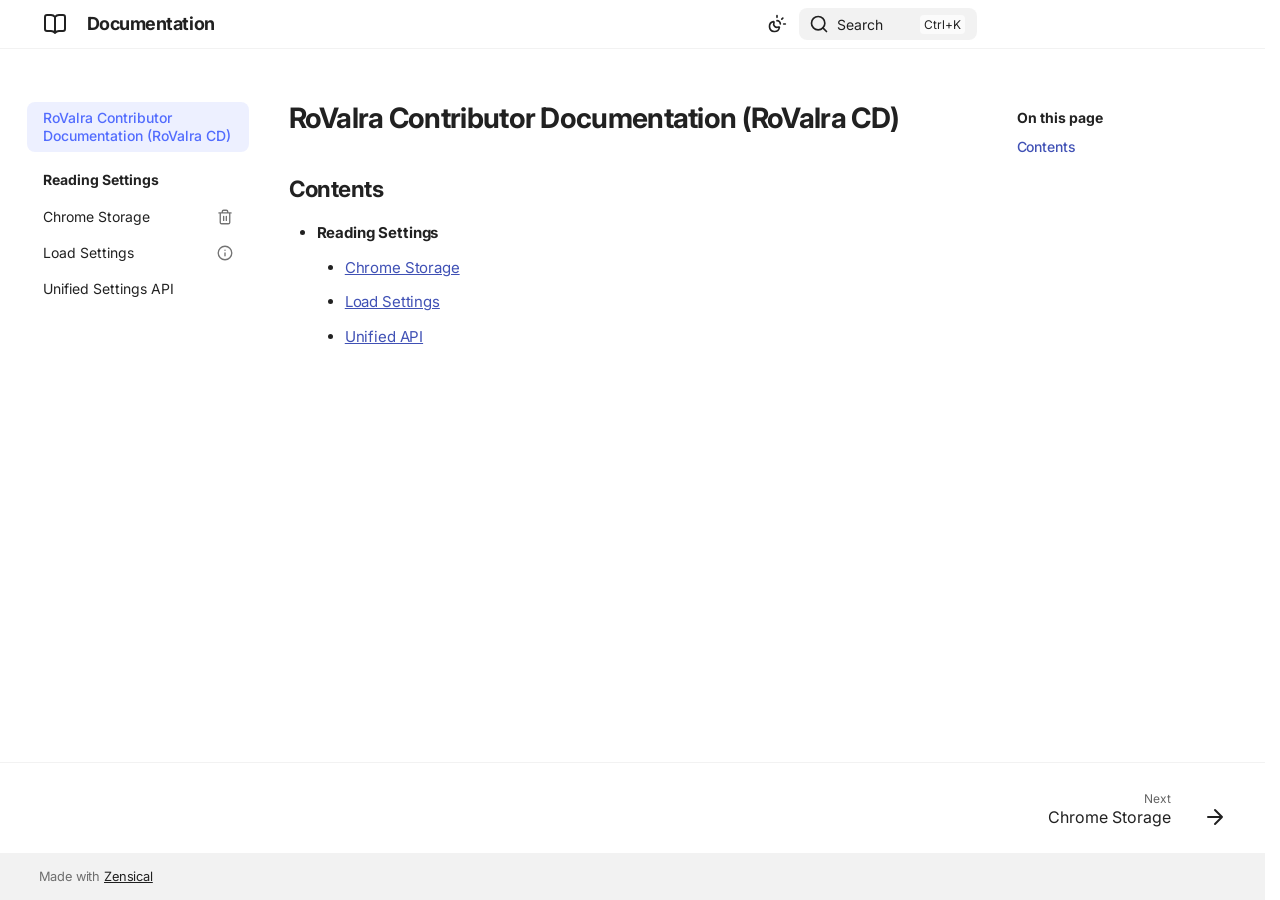
==== site/index.html @ fae1832a "Initial Commit" ====
<!doctype html>
<html lang="en" class="no-js">
  <head>
    
      <meta charset="utf-8">
      <meta name="viewport" content="width=device-width,initial-scale=1">
      
      
      
        <link rel="canonical" href="https://www.example.com/">
      
      
      
        <link rel="next" href="./Reading%20Settings/chrome-storage/">
      
      
        
      
      
      <link rel="icon" href="./assets/images/favicon.png">
      <meta name="generator" content="zensical-0.0.64">
    
    
      
        <title>RoValra Contributor Documentation (RoValra CD) - Documentation</title>
      
    
    
      
        
      
      <link rel="stylesheet" href="./assets/stylesheets/modern/main.40d3fdbb.min.css">
      
        
          
        
        <link rel="stylesheet" href="./assets/stylesheets/modern/palette.812a03bb.min.css">
      
      


    
    
      
    
    
      
        
        
        <link rel="preconnect" href="https://fonts.gstatic.com" crossorigin>
        <link rel="stylesheet" href="https://fonts.googleapis.com/css?family=Inter:300,300i,400,400i,500,500i,700,700i%7CJetBrains+Mono:400,400i,700,700i&amp;display=fallback">
        <style>:root{--md-text-font:"Inter";--md-code-font:"JetBrains Mono"}</style>
      
    
    
      <link rel="stylesheet" href="./style/icons.css">
    
    <script>__md_scope=new URL(".",location),__md_scope.pathname.endsWith("/")||(__md_scope=new URL(__md_scope.pathname+"/",location)),__md_hash=e=>[...e].reduce(((e,t)=>(e<<5)-e+t.charCodeAt(0)),0),__md_get=(e,t=localStorage,_=__md_scope)=>JSON.parse(t.getItem(_.pathname+"."+e)),__md_set=(e,t,_=localStorage,a=__md_scope)=>{try{_.setItem(a.pathname+"."+e,JSON.stringify(t))}catch(e){}},document.documentElement.setAttribute("data-platform",navigator.platform)</script>
    
      

    
    
  </head>
  
  
    
    
      
    
    
    
    
    <body dir="ltr" data-md-color-scheme="default" data-md-color-primary="indigo" data-md-color-accent="indigo">
  
    
    <input class="md-toggle" data-md-toggle="drawer" type="checkbox" id="__drawer" autocomplete="off">
    <input class="md-toggle" data-md-toggle="search" type="checkbox" id="__search" autocomplete="off">
    <label class="md-overlay" for="__drawer" aria-label="Navigation"></label>
    <div data-md-component="skip">
      
        
        <a href="#rovalra-contributor-documentation-rovalra-cd" class="md-skip">
          Skip to content
        </a>
      
    </div>
    <div data-md-component="announce">
      
    </div>
    
    
      

  

<header class="md-header md-header--shadow" data-md-component="header">
  <nav class="md-header__inner md-grid" aria-label="Header">
    <a href="" title="Documentation" class="md-header__button md-logo" aria-label="Documentation" data-md-component="logo">
      
  
  <svg xmlns="http://www.w3.org/2000/svg" fill="none" stroke="currentColor" stroke-linecap="round" stroke-linejoin="round" stroke-width="2" class="lucide lucide-book-open" viewBox="0 0 24 24"><path d="M12 5v16M20.001 19A2 2 0 0 0 22 17V5a2 2 0 0 0-1.999-2L16 3.002A5 5 0 0 0 12 5a5 5 0 0 0-4-2H4a2 2 0 0 0-2 2v12a2 2 0 0 0 1.999 2H8a5 5 0 0 1 4 2 5 5 0 0 1 4-2z"/></svg>

    </a>
    <label class="md-header__button md-icon" for="__drawer" aria-label="Navigation">
      
      <svg xmlns="http://www.w3.org/2000/svg" fill="none" stroke="currentColor" stroke-linecap="round" stroke-linejoin="round" stroke-width="2" class="lucide lucide-menu" viewBox="0 0 24 24"><path d="M4 5h16M4 12h16M4 19h16"/></svg>
    </label>
    <div class="md-header__title" data-md-component="header-title">
      <div class="md-header__ellipsis">
        <div class="md-header__topic">
          <span class="md-ellipsis">
            Documentation
          </span>
        </div>
        <div class="md-header__topic" data-md-component="header-topic">
          <span class="md-ellipsis">
            
              RoValra Contributor Documentation (RoValra CD)
            
          </span>
        </div>
      </div>
    </div>
    
      
        <form class="md-header__option" data-md-component="palette">
  
    
    
    
    <input class="md-option" data-md-color-media="(prefers-color-scheme)" data-md-color-scheme="default" data-md-color-primary="indigo" data-md-color-accent="indigo"  aria-label="Switch to light mode"  type="radio" name="__palette" id="__palette_0">
    
      <label class="md-header__button md-icon" title="Switch to light mode" for="__palette_1" hidden>
        <svg xmlns="http://www.w3.org/2000/svg" fill="none" stroke="currentColor" stroke-linecap="round" stroke-linejoin="round" stroke-width="2" class="lucide lucide-sun-moon" viewBox="0 0 24 24"><path d="M12 2v2M14.837 16.385a6 6 0 1 1-7.223-7.222c.624-.147.97.66.715 1.248a4 4 0 0 0 5.26 5.259c.589-.255 1.396.09 1.248.715M16 12a4 4 0 0 0-4-4M19 5l-1.256 1.256M20 12h2"/></svg>
      </label>
    
  
    
    
    
    <input class="md-option" data-md-color-media="(prefers-color-scheme: light)" data-md-color-scheme="default" data-md-color-primary="indigo" data-md-color-accent="indigo"  aria-label="Switch to dark mode"  type="radio" name="__palette" id="__palette_1">
    
      <label class="md-header__button md-icon" title="Switch to dark mode" for="__palette_2" hidden>
        <svg xmlns="http://www.w3.org/2000/svg" fill="none" stroke="currentColor" stroke-linecap="round" stroke-linejoin="round" stroke-width="2" class="lucide lucide-sun" viewBox="0 0 24 24"><circle cx="12" cy="12" r="4"/><path d="M12 2v2M12 20v2M4.93 4.93l1.41 1.41M17.66 17.66l1.41 1.41M2 12h2M20 12h2M6.34 17.66l-1.41 1.41M19.07 4.93l-1.41 1.41"/></svg>
      </label>
    
  
    
    
    
    <input class="md-option" data-md-color-media="(prefers-color-scheme: dark)" data-md-color-scheme="slate" data-md-color-primary="indigo" data-md-color-accent="indigo"  aria-label="Switch to system preference"  type="radio" name="__palette" id="__palette_2">
    
      <label class="md-header__button md-icon" title="Switch to system preference" for="__palette_0" hidden>
        <svg xmlns="http://www.w3.org/2000/svg" fill="none" stroke="currentColor" stroke-linecap="round" stroke-linejoin="round" stroke-width="2" class="lucide lucide-moon" viewBox="0 0 24 24"><path d="M20.985 12.486a9 9 0 1 1-9.473-9.472c.405-.022.617.46.402.803a6 6 0 0 0 8.268 8.268c.344-.215.825-.004.803.401"/></svg>
      </label>
    
  
</form>
      
    
    
      <script>var palette=__md_get("__palette");if(palette&&palette.color){if("(prefers-color-scheme)"===palette.color.media){var media=matchMedia("(prefers-color-scheme: light)"),input=document.querySelector(media.matches?"[data-md-color-media='(prefers-color-scheme: light)']":"[data-md-color-media='(prefers-color-scheme: dark)']");palette.color.media=input.getAttribute("data-md-color-media"),palette.color.scheme=input.getAttribute("data-md-color-scheme"),palette.color.primary=input.getAttribute("data-md-color-primary"),palette.color.accent=input.getAttribute("data-md-color-accent")}for(var[key,value]of Object.entries(palette.color))document.body.setAttribute("data-md-color-"+key,value)}</script>
    
    
    
      
      
        <label class="md-header__button md-icon" for="__search" aria-label="Search">
          
          <svg xmlns="http://www.w3.org/2000/svg" fill="none" stroke="currentColor" stroke-linecap="round" stroke-linejoin="round" stroke-width="2" class="lucide lucide-search" viewBox="0 0 24 24"><path d="m21 21-4.34-4.34"/><circle cx="11" cy="11" r="8"/></svg>
        </label>
        <div class="md-search" data-md-component="search" role="dialog" aria-label="Search">
  <button type="button" class="md-search__button">
    Search
  </button>
</div>
      
    
    <div class="md-header__source">
      
    </div>
  </nav>
  
</header>
    
    <div class="md-container" data-md-component="container">
      
      
        
          
        
      
      <main class="md-main" data-md-component="main">
        <div class="md-main__inner md-grid">
          
            
              
              <div class="md-sidebar md-sidebar--primary" data-md-component="sidebar" data-md-type="navigation" >
                <div class="md-sidebar__scrollwrap">
                  <div class="md-sidebar__inner">
                    



<nav class="md-nav md-nav--primary" aria-label="Navigation" data-md-level="0">
  <label class="md-nav__title" for="__drawer">
    <a href="" title="Documentation" class="md-nav__button md-logo" aria-label="Documentation" data-md-component="logo">
      
  
  <svg xmlns="http://www.w3.org/2000/svg" fill="none" stroke="currentColor" stroke-linecap="round" stroke-linejoin="round" stroke-width="2" class="lucide lucide-book-open" viewBox="0 0 24 24"><path d="M12 5v16M20.001 19A2 2 0 0 0 22 17V5a2 2 0 0 0-1.999-2L16 3.002A5 5 0 0 0 12 5a5 5 0 0 0-4-2H4a2 2 0 0 0-2 2v12a2 2 0 0 0 1.999 2H8a5 5 0 0 1 4 2 5 5 0 0 1 4-2z"/></svg>

    </a>
    Documentation
  </label>
  
  <ul class="md-nav__list" data-md-scrollfix>
    
      
      
  
  
    
  
  
  
    <li class="md-nav__item md-nav__item--active">
      
      
      
      
        
      
      
        <label class="md-nav__link md-nav__link--active" for="__toc">
          
  
  
  <span class="md-ellipsis">
    
  
  RoValra Contributor Documentation (RoValra CD)

    
  </span>
  
  

          <span class="md-nav__icon md-icon"></span>
        </label>
      
      <a href="" class="md-nav__link md-nav__link--active">
        
  
  
  <span class="md-ellipsis">
    
  
  RoValra Contributor Documentation (RoValra CD)

    
  </span>
  
  

      </a>
      
        


<nav class="md-nav md-nav--secondary" aria-label="On this page">
  
  
  
    
  
  
    <label class="md-nav__title" for="__toc">
      <span class="md-nav__icon md-icon"></span>
      On this page
    </label>
    <ul class="md-nav__list" data-md-component="toc" data-md-scrollfix>
      
        <li class="md-nav__item">
  <a href="#contents" class="md-nav__link">
    <span class="md-ellipsis">
      <span class="md-typeset">
        Contents
      </span>
    </span>
  </a>
  
</li>
      
    </ul>
  
</nav>
      
    </li>
  

    
      
      
  
  
  
  
    
    
      
        
      
        
      
        
      
    
    
    
      
        
        
      
    
    
    <li class="md-nav__item md-nav__item--section md-nav__item--nested">
      
        
        
        <input class="md-nav__toggle md-toggle " type="checkbox" id="__nav_2" >
        
          
          <label class="md-nav__link" for="__nav_2" id="__nav_2_label" tabindex="">
            
  
  
  <span class="md-ellipsis">
    
  
  Reading Settings

    
  </span>
  
  

            <span class="md-nav__icon md-icon"></span>
          </label>
        
        
          <nav class="md-nav" data-md-level="1" aria-labelledby="__nav_2_label" aria-expanded="false">
            <label class="md-nav__title" for="__nav_2">
              <span class="md-nav__icon md-icon"></span>
              
  
  Reading Settings

            </label>
            <ul class="md-nav__list" data-md-scrollfix>
              
                
                  
  
  
  
  
    <li class="md-nav__item">
      <a href="./Reading%20Settings/chrome-storage/" class="md-nav__link">
        
  
  
  <span class="md-ellipsis">
    
  
  Chrome Storage

    
  </span>
  
  
    
  
  
    <span class="md-status md-status--deprecated"></span>
  

  

      </a>
    </li>
  

                
              
                
                  
  
  
  
  
    <li class="md-nav__item">
      <a href="./Reading%20Settings/load-settings/" class="md-nav__link">
        
  
  
  <span class="md-ellipsis">
    
  
  Load Settings

    
  </span>
  
  
    
  
  
    <span class="md-status md-status--risky" title="Dangerous">
    </span>
  

  

      </a>
    </li>
  

                
              
                
                  
  
  
  
  
    <li class="md-nav__item">
      <a href="./Reading%20Settings/unified/" class="md-nav__link">
        
  
  
  <span class="md-ellipsis">
    
  
  Unified Settings API

    
  </span>
  
  

      </a>
    </li>
  

                
              
            </ul>
          </nav>
        
      
    </li>
  

    
  </ul>
</nav>
                  </div>
                </div>
              </div>
            
            
              
              <div class="md-sidebar md-sidebar--secondary" data-md-component="sidebar" data-md-type="toc" >
                <div class="md-sidebar__scrollwrap">
                  
                    
                    
                    
                      
                    
                    
                      <input class="md-nav__toggle md-toggle" type="checkbox" id="__toc">
                      <div class="md-sidebar-button__wrapper">
                        <label class="md-sidebar-button" for="__toc"></label>
                      </div>
                    
                  
                  <div class="md-sidebar__inner">
                    


<nav class="md-nav md-nav--secondary" aria-label="On this page">
  
  
  
    
  
  
    <label class="md-nav__title" for="__toc">
      <span class="md-nav__icon md-icon"></span>
      On this page
    </label>
    <ul class="md-nav__list" data-md-component="toc" data-md-scrollfix>
      
        <li class="md-nav__item">
  <a href="#contents" class="md-nav__link">
    <span class="md-ellipsis">
      <span class="md-typeset">
        Contents
      </span>
    </span>
  </a>
  
</li>
      
    </ul>
  
</nav>
                  </div>
                </div>
              </div>
            
          
          
            <div class="md-content" data-md-component="content">
              
                



  


              
              <article class="md-content__inner md-typeset">
                
                  

<h1 id="rovalra-contributor-documentation-rovalra-cd">RoValra Contributor Documentation (RoValra CD)<a class="headerlink" href="#rovalra-contributor-documentation-rovalra-cd" title="Permanent link">&para;</a></h1>
<h2 id="contents">Contents<a class="headerlink" href="#contents" title="Permanent link">&para;</a></h2>
<ul>
<li><strong>Reading Settings</strong><ul>
<li><a href="./Reading%20Settings/chrome-storage/">Chrome Storage</a></li>
<li><a href="./Reading%20Settings/load-settings/">Load Settings</a></li>
<li><a href="./Reading%20Settings/unified/">Unified API</a></li>
</ul>
</li>
</ul>














                
              </article>
            </div>
          
          
  <script>var tabs=__md_get("__tabs");if(Array.isArray(tabs))e:for(var set of document.querySelectorAll(".tabbed-set")){var labels=set.querySelector(".tabbed-labels");for(var tab of tabs)for(var label of labels.getElementsByTagName("label"))if(label.innerText.trim()===tab){var input=document.getElementById(label.htmlFor);input.checked=!0;continue e}}</script>

<script>var target=document.getElementById(location.hash.slice(1));target&&target.name&&(target.checked=target.name.startsWith("__tabbed_"))</script>
        </div>
        
          <button type="button" class="md-top md-icon" data-md-component="top" hidden>
  
  <svg xmlns="http://www.w3.org/2000/svg" fill="none" stroke="currentColor" stroke-linecap="round" stroke-linejoin="round" stroke-width="2" class="lucide lucide-circle-arrow-up" viewBox="0 0 24 24"><circle cx="12" cy="12" r="10"/><path d="m16 12-4-4-4 4M12 16V8"/></svg>
  Back to top
</button>
        
      </main>
      
        <footer class="md-footer">
  
    
      
      <nav class="md-footer__inner md-grid" aria-label="Footer" >
        
        
          
          <a href="./Reading%20Settings/chrome-storage/" class="md-footer__link md-footer__link--next" aria-label="Next: Chrome Storage">
            <div class="md-footer__title">
              <span class="md-footer__direction">
                Next
              </span>
              <div class="md-ellipsis">
                Chrome Storage
              </div>
            </div>
            <div class="md-footer__button md-icon">
              
              <svg xmlns="http://www.w3.org/2000/svg" fill="none" stroke="currentColor" stroke-linecap="round" stroke-linejoin="round" stroke-width="2" class="lucide lucide-arrow-right" viewBox="0 0 24 24"><path d="M5 12h14M12 5l7 7-7 7"/></svg>
            </div>
          </a>
        
      </nav>
    
  
  <div class="md-footer-meta md-typeset">
    <div class="md-footer-meta__inner md-grid">
      <div class="md-copyright">
  
  
    Made with
    <a href="https://zensical.org/" target="_blank" rel="noopener">
      Zensical
    </a>
  
</div>
      
    </div>
  </div>
</footer>
      
    </div>
    <div class="md-dialog" data-md-component="dialog">
      <div class="md-dialog__inner md-typeset"></div>
    </div>
    
    
    
      
      
      
      
        
        
      <script id="__config" type="application/json">{"annotate":null,"base":".","features":["announce.dismiss","content.code.annotate","content.code.copy","content.code.select","content.footnote.tooltips","content.tabs.link","content.tooltips","navigation.footer","navigation.indexes","navigation.instant","navigation.instant.prefetch","navigation.path","navigation.sections","navigation.top","navigation.tracking","search.highlight"],"redirect":null,"search":"./assets/javascripts/workers/search.7d14d953.min.js","tags":null,"translations":{"clipboard.copied":"Copied to clipboard","clipboard.copy":"Copy to clipboard","search.result.more.one":"1 more on this page","search.result.more.other":"# more on this page","search.result.none":"No matching documents","search.result.one":"1 matching document","search.result.other":"# matching documents","search.result.placeholder":"Type to start searching","search.result.term.missing":"Missing","select.version":"Select version"},"version":null}</script>
    
    
      <script src="./assets/javascripts/bundle.c04ba553.min.js"></script>
      
    
  </body>
</html>
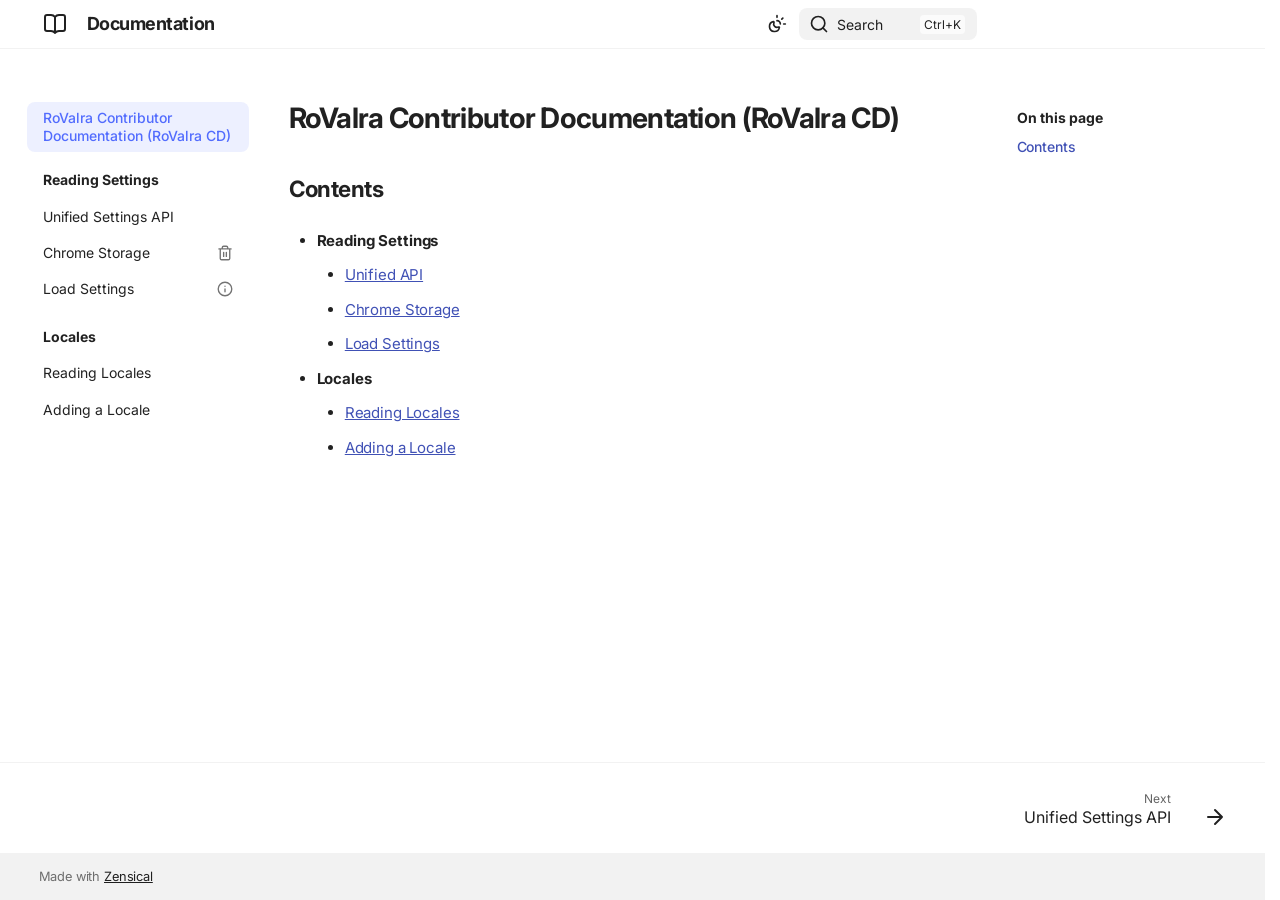
==== commit 6c7a801d: "add Locales section" ====
--- a/site/index.html
+++ b/site/index.html
@@ -12,7 +12,7 @@
       
       
       
-        <link rel="next" href="./Reading%20Settings/chrome-storage/">
+        <link rel="next" href="./Reading%20Settings/unified/">
       
       
         
@@ -367,25 +367,18 @@
   
   
     <li class="md-nav__item">
-      <a href="./Reading%20Settings/chrome-storage/" class="md-nav__link">
-        
-  
-  
-  <span class="md-ellipsis">
-    
-  
-  Chrome Storage
-
-    
-  </span>
-  
-  
-    
-  
-  
-    <span class="md-status md-status--deprecated"></span>
-  
-
+      <a href="./Reading%20Settings/unified/" class="md-nav__link">
+        
+  
+  
+  <span class="md-ellipsis">
+    
+  
+  Unified Settings API
+
+    
+  </span>
+  
   
 
       </a>
@@ -401,6 +394,40 @@
   
   
     <li class="md-nav__item">
+      <a href="./Reading%20Settings/chrome-storage/" class="md-nav__link">
+        
+  
+  
+  <span class="md-ellipsis">
+    
+  
+  Chrome Storage
+
+    
+  </span>
+  
+  
+    
+  
+  
+    <span class="md-status md-status--deprecated"></span>
+  
+
+  
+
+      </a>
+    </li>
+  
+
+                
+              
+                
+                  
+  
+  
+  
+  
+    <li class="md-nav__item">
       <a href="./Reading%20Settings/load-settings/" class="md-nav__link">
         
   
@@ -429,6 +456,71 @@
 
                 
               
+            </ul>
+          </nav>
+        
+      
+    </li>
+  
+
+    
+      
+      
+  
+  
+  
+  
+    
+    
+      
+        
+      
+        
+      
+    
+    
+    
+      
+        
+        
+      
+    
+    
+    <li class="md-nav__item md-nav__item--section md-nav__item--nested">
+      
+        
+        
+        <input class="md-nav__toggle md-toggle " type="checkbox" id="__nav_3" >
+        
+          
+          <label class="md-nav__link" for="__nav_3" id="__nav_3_label" tabindex="">
+            
+  
+  
+  <span class="md-ellipsis">
+    
+  
+  Locales
+
+    
+  </span>
+  
+  
+
+            <span class="md-nav__icon md-icon"></span>
+          </label>
+        
+        
+          <nav class="md-nav" data-md-level="1" aria-labelledby="__nav_3_label" aria-expanded="false">
+            <label class="md-nav__title" for="__nav_3">
+              <span class="md-nav__icon md-icon"></span>
+              
+  
+  Locales
+
+            </label>
+            <ul class="md-nav__list" data-md-scrollfix>
+              
                 
                   
   
@@ -436,14 +528,41 @@
   
   
     <li class="md-nav__item">
-      <a href="./Reading%20Settings/unified/" class="md-nav__link">
-        
-  
-  
-  <span class="md-ellipsis">
-    
-  
-  Unified Settings API
+      <a href="./Locales/reading-locale/" class="md-nav__link">
+        
+  
+  
+  <span class="md-ellipsis">
+    
+  
+  Reading Locales
+
+    
+  </span>
+  
+  
+
+      </a>
+    </li>
+  
+
+                
+              
+                
+                  
+  
+  
+  
+  
+    <li class="md-nav__item">
+      <a href="./Locales/adding-locale/" class="md-nav__link">
+        
+  
+  
+  <span class="md-ellipsis">
+    
+  
+  Adding a Locale
 
     
   </span>
@@ -541,10 +660,19 @@
 <h1 id="rovalra-contributor-documentation-rovalra-cd">RoValra Contributor Documentation (RoValra CD)<a class="headerlink" href="#rovalra-contributor-documentation-rovalra-cd" title="Permanent link">&para;</a></h1>
 <h2 id="contents">Contents<a class="headerlink" href="#contents" title="Permanent link">&para;</a></h2>
 <ul>
-<li><strong>Reading Settings</strong><ul>
+<li>
+<p><strong>Reading Settings</strong></p>
+<ul>
+<li><a href="./Reading%20Settings/unified/">Unified API</a></li>
 <li><a href="./Reading%20Settings/chrome-storage/">Chrome Storage</a></li>
 <li><a href="./Reading%20Settings/load-settings/">Load Settings</a></li>
-<li><a href="./Reading%20Settings/unified/">Unified API</a></li>
+</ul>
+</li>
+<li>
+<p><strong>Locales</strong></p>
+<ul>
+<li><a href="./Locales/reading-locale/">Reading Locales</a></li>
+<li><a href="./Locales/adding-locale/">Adding a Locale</a></li>
 </ul>
 </li>
 </ul>
@@ -588,13 +716,13 @@
         
         
           
-          <a href="./Reading%20Settings/chrome-storage/" class="md-footer__link md-footer__link--next" aria-label="Next: Chrome Storage">
+          <a href="./Reading%20Settings/unified/" class="md-footer__link md-footer__link--next" aria-label="Next: Unified Settings API">
             <div class="md-footer__title">
               <span class="md-footer__direction">
                 Next
               </span>
               <div class="md-ellipsis">
-                Chrome Storage
+                Unified Settings API
               </div>
             </div>
             <div class="md-footer__button md-icon">
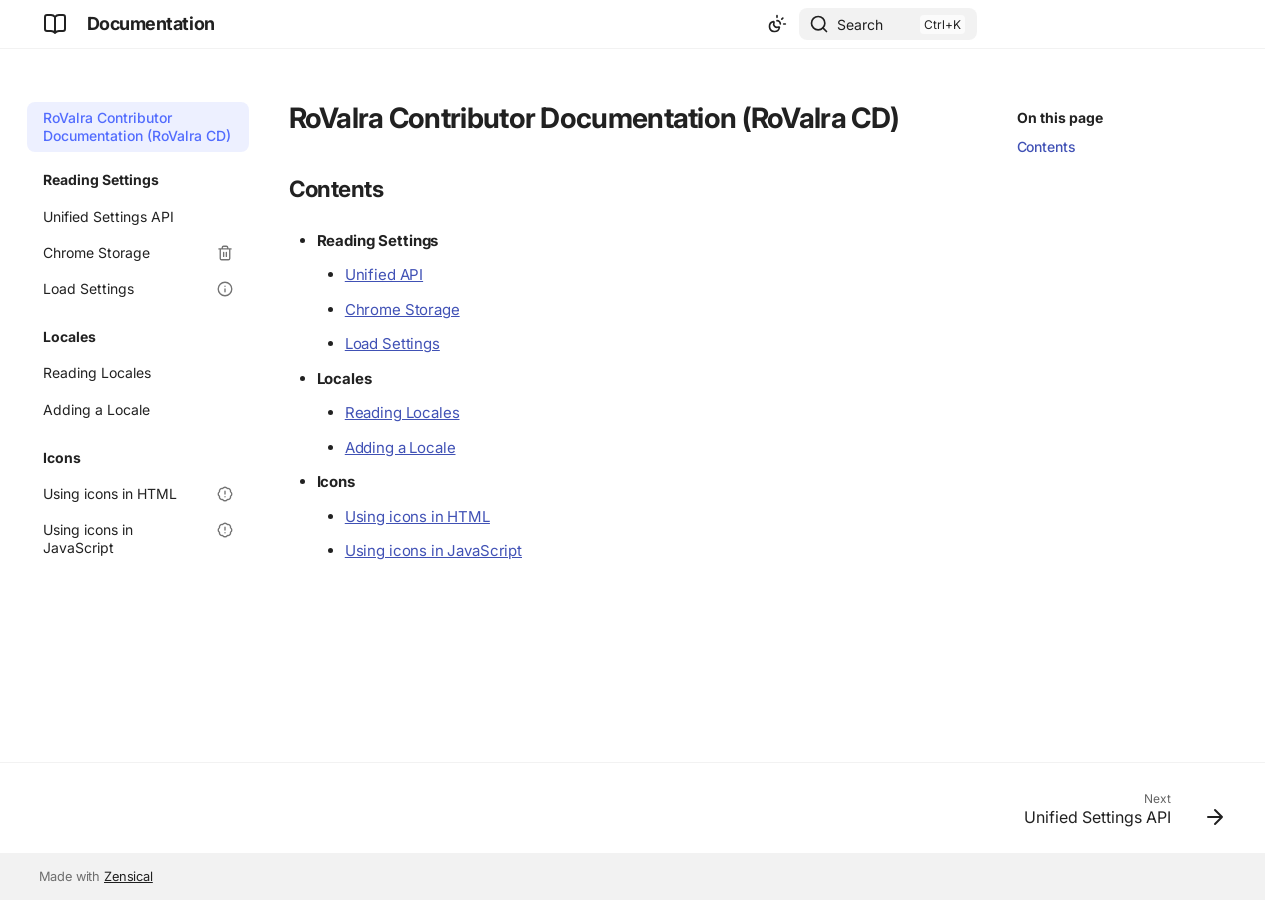
==== commit e6290004: "document icons" ====
--- a/site/index.html
+++ b/site/index.html
@@ -583,6 +583,139 @@
   
 
     
+      
+      
+  
+  
+  
+  
+    
+    
+      
+        
+      
+        
+      
+    
+    
+    
+      
+        
+        
+      
+    
+    
+    <li class="md-nav__item md-nav__item--section md-nav__item--nested">
+      
+        
+        
+        <input class="md-nav__toggle md-toggle " type="checkbox" id="__nav_4" >
+        
+          
+          <label class="md-nav__link" for="__nav_4" id="__nav_4_label" tabindex="">
+            
+  
+  
+  <span class="md-ellipsis">
+    
+  
+  Icons
+
+    
+  </span>
+  
+  
+
+            <span class="md-nav__icon md-icon"></span>
+          </label>
+        
+        
+          <nav class="md-nav" data-md-level="1" aria-labelledby="__nav_4_label" aria-expanded="false">
+            <label class="md-nav__title" for="__nav_4">
+              <span class="md-nav__icon md-icon"></span>
+              
+  
+  Icons
+
+            </label>
+            <ul class="md-nav__list" data-md-scrollfix>
+              
+                
+                  
+  
+  
+  
+  
+    <li class="md-nav__item">
+      <a href="./Icons/icons-in-html/" class="md-nav__link">
+        
+  
+  
+  <span class="md-ellipsis">
+    
+  
+  Using icons in HTML
+
+    
+  </span>
+  
+  
+    
+  
+  
+    <span class="md-status md-status--new"></span>
+  
+
+  
+
+      </a>
+    </li>
+  
+
+                
+              
+                
+                  
+  
+  
+  
+  
+    <li class="md-nav__item">
+      <a href="./Icons/icons-in-js/" class="md-nav__link">
+        
+  
+  
+  <span class="md-ellipsis">
+    
+  
+  Using icons in JavaScript
+
+    
+  </span>
+  
+  
+    
+  
+  
+    <span class="md-status md-status--new"></span>
+  
+
+  
+
+      </a>
+    </li>
+  
+
+                
+              
+            </ul>
+          </nav>
+        
+      
+    </li>
+  
+
+    
   </ul>
 </nav>
                   </div>
@@ -675,6 +808,13 @@
 <li><a href="./Locales/adding-locale/">Adding a Locale</a></li>
 </ul>
 </li>
+<li>
+<p><strong>Icons</strong></p>
+<ul>
+<li><a href="./Icons/icons-in-html/">Using icons in HTML</a></li>
+<li><a href="./Icons/icons-in-js/">Using icons in JavaScript</a></li>
+</ul>
+</li>
 </ul>
 
 
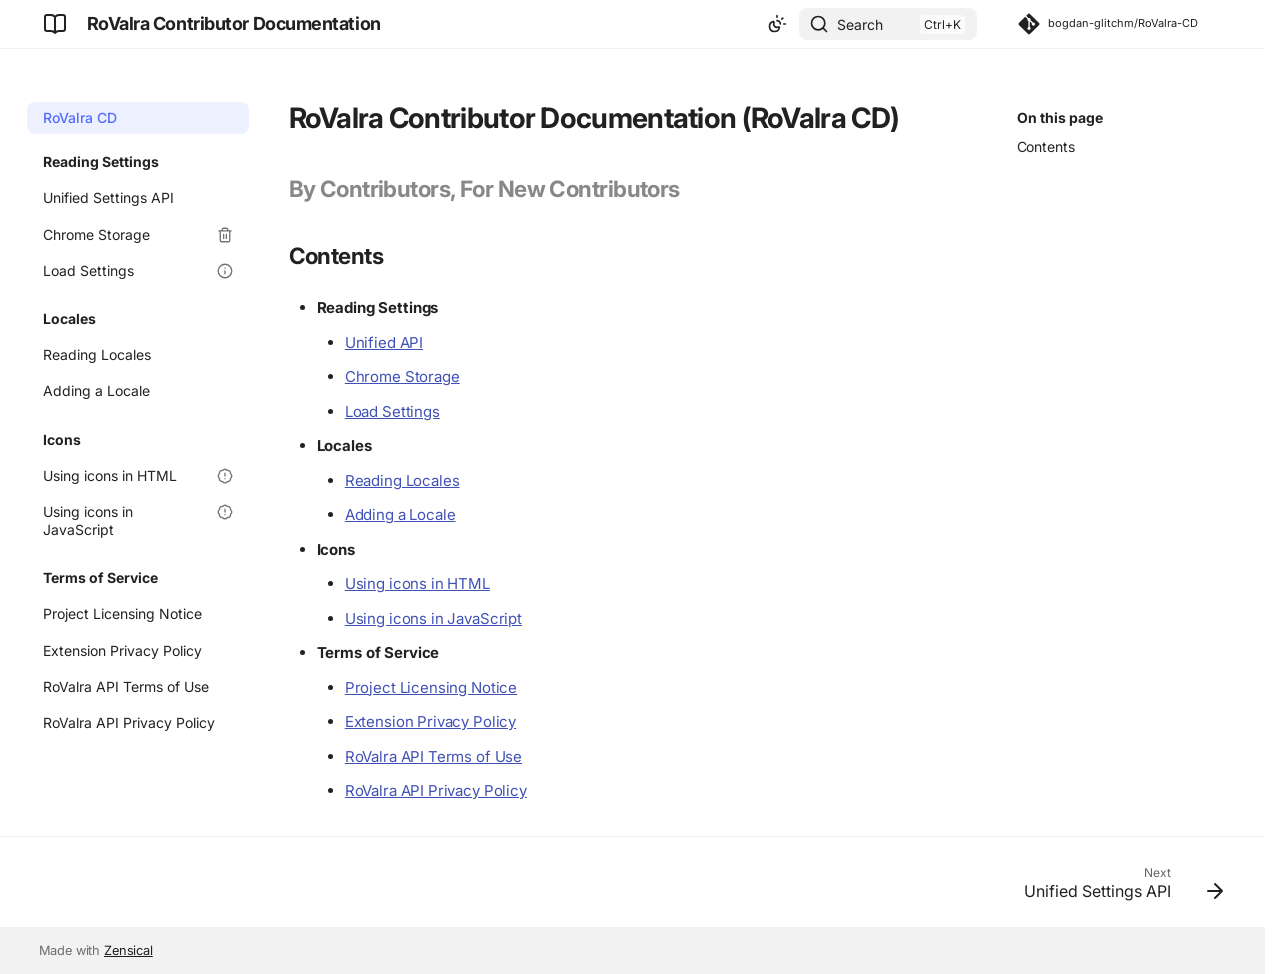
==== commit 491c444e: "add legal stuff, update locale docs, update icon docs" ====
--- a/site/index.html
+++ b/site/index.html
@@ -6,9 +6,13 @@
       <meta charset="utf-8">
       <meta name="viewport" content="width=device-width,initial-scale=1">
       
-      
-      
-        <link rel="canonical" href="https://www.example.com/">
+        <meta name="description" content="By contributors, for new contributors">
+      
+      
+        <meta name="author" content="bogdan-glitchm">
+      
+      
+        <link rel="canonical" href="https://bogdan-glitchm.github.io/RoValra-CD/">
       
       
       
@@ -23,7 +27,7 @@
     
     
       
-        <title>RoValra Contributor Documentation (RoValra CD) - Documentation</title>
+        <title>RoValra CD - RoValra Contributor Documentation</title>
       
     
     
@@ -97,7 +101,7 @@
 
 <header class="md-header md-header--shadow" data-md-component="header">
   <nav class="md-header__inner md-grid" aria-label="Header">
-    <a href="" title="Documentation" class="md-header__button md-logo" aria-label="Documentation" data-md-component="logo">
+    <a href="" title="RoValra Contributor Documentation" class="md-header__button md-logo" aria-label="RoValra Contributor Documentation" data-md-component="logo">
       
   
   <svg xmlns="http://www.w3.org/2000/svg" fill="none" stroke="currentColor" stroke-linecap="round" stroke-linejoin="round" stroke-width="2" class="lucide lucide-book-open" viewBox="0 0 24 24"><path d="M12 5v16M20.001 19A2 2 0 0 0 22 17V5a2 2 0 0 0-1.999-2L16 3.002A5 5 0 0 0 12 5a5 5 0 0 0-4-2H4a2 2 0 0 0-2 2v12a2 2 0 0 0 1.999 2H8a5 5 0 0 1 4 2 5 5 0 0 1 4-2z"/></svg>
@@ -111,13 +115,13 @@
       <div class="md-header__ellipsis">
         <div class="md-header__topic">
           <span class="md-ellipsis">
-            Documentation
+            RoValra Contributor Documentation
           </span>
         </div>
         <div class="md-header__topic" data-md-component="header-topic">
           <span class="md-ellipsis">
             
-              RoValra Contributor Documentation (RoValra CD)
+              RoValra CD
             
           </span>
         </div>
@@ -180,6 +184,16 @@
     
     <div class="md-header__source">
       
+        <a href="https://github.com/bogdan-glitchm/RoValra-CD" title="Go to repository" class="md-source" data-md-component="source">
+  <div class="md-source__icon md-icon">
+    
+    <svg xmlns="http://www.w3.org/2000/svg" viewBox="0 0 448 512"><!--! Font Awesome Free 7.3.1 by @fontawesome - https://fontawesome.com License - https://fontawesome.com/license/free (Icons: CC BY 4.0, Fonts: SIL OFL 1.1, Code: MIT License) Copyright 2026 Fonticons, Inc.--><path fill="currentColor" d="M439.6 236.1 244 40.5c-5.4-5.5-12.8-8.5-20.4-8.5s-15 3-20.4 8.4L162.5 81l51.5 51.5c27.1-9.1 52.7 16.8 43.4 43.7l49.7 49.7c34.2-11.8 61.2 31 35.5 56.7-26.5 26.5-70.2-2.9-56-37.3L240.3 199v121.9c25.3 12.5 22.3 41.8 9.1 55-6.4 6.4-15.2 10.1-24.3 10.1s-17.8-3.6-24.3-10.1c-17.6-17.6-11.1-46.9 11.2-56v-123c-20.8-8.5-24.6-30.7-18.6-45L142.6 101 8.5 235.1C3 240.6 0 247.9 0 255.5s3 15 8.5 20.4l195.6 195.7c5.4 5.4 12.7 8.4 20.4 8.4s15-3 20.4-8.4l194.7-194.7c5.4-5.4 8.4-12.8 8.4-20.4s-3-15-8.4-20.4"/></svg>
+  </div>
+  <div class="md-source__repository">
+    bogdan-glitchm/RoValra-CD
+  </div>
+</a>
+      
     </div>
   </nav>
   
@@ -206,15 +220,27 @@
 
 <nav class="md-nav md-nav--primary" aria-label="Navigation" data-md-level="0">
   <label class="md-nav__title" for="__drawer">
-    <a href="" title="Documentation" class="md-nav__button md-logo" aria-label="Documentation" data-md-component="logo">
+    <a href="" title="RoValra Contributor Documentation" class="md-nav__button md-logo" aria-label="RoValra Contributor Documentation" data-md-component="logo">
       
   
   <svg xmlns="http://www.w3.org/2000/svg" fill="none" stroke="currentColor" stroke-linecap="round" stroke-linejoin="round" stroke-width="2" class="lucide lucide-book-open" viewBox="0 0 24 24"><path d="M12 5v16M20.001 19A2 2 0 0 0 22 17V5a2 2 0 0 0-1.999-2L16 3.002A5 5 0 0 0 12 5a5 5 0 0 0-4-2H4a2 2 0 0 0-2 2v12a2 2 0 0 0 1.999 2H8a5 5 0 0 1 4 2 5 5 0 0 1 4-2z"/></svg>
 
     </a>
-    Documentation
+    RoValra Contributor Documentation
   </label>
   
+    <div class="md-nav__source">
+      <a href="https://github.com/bogdan-glitchm/RoValra-CD" title="Go to repository" class="md-source" data-md-component="source">
+  <div class="md-source__icon md-icon">
+    
+    <svg xmlns="http://www.w3.org/2000/svg" viewBox="0 0 448 512"><!--! Font Awesome Free 7.3.1 by @fontawesome - https://fontawesome.com License - https://fontawesome.com/license/free (Icons: CC BY 4.0, Fonts: SIL OFL 1.1, Code: MIT License) Copyright 2026 Fonticons, Inc.--><path fill="currentColor" d="M439.6 236.1 244 40.5c-5.4-5.5-12.8-8.5-20.4-8.5s-15 3-20.4 8.4L162.5 81l51.5 51.5c27.1-9.1 52.7 16.8 43.4 43.7l49.7 49.7c34.2-11.8 61.2 31 35.5 56.7-26.5 26.5-70.2-2.9-56-37.3L240.3 199v121.9c25.3 12.5 22.3 41.8 9.1 55-6.4 6.4-15.2 10.1-24.3 10.1s-17.8-3.6-24.3-10.1c-17.6-17.6-11.1-46.9 11.2-56v-123c-20.8-8.5-24.6-30.7-18.6-45L142.6 101 8.5 235.1C3 240.6 0 247.9 0 255.5s3 15 8.5 20.4l195.6 195.7c5.4 5.4 12.7 8.4 20.4 8.4s15-3 20.4-8.4l194.7-194.7c5.4-5.4 8.4-12.8 8.4-20.4s-3-15-8.4-20.4"/></svg>
+  </div>
+  <div class="md-source__repository">
+    bogdan-glitchm/RoValra-CD
+  </div>
+</a>
+    </div>
+  
   <ul class="md-nav__list" data-md-scrollfix>
     
       
@@ -240,7 +266,7 @@
   <span class="md-ellipsis">
     
   
-  RoValra Contributor Documentation (RoValra CD)
+  RoValra CD
 
     
   </span>
@@ -257,7 +283,7 @@
   <span class="md-ellipsis">
     
   
-  RoValra Contributor Documentation (RoValra CD)
+  RoValra CD
 
     
   </span>
@@ -700,6 +726,183 @@
     <span class="md-status md-status--new"></span>
   
 
+  
+
+      </a>
+    </li>
+  
+
+                
+              
+            </ul>
+          </nav>
+        
+      
+    </li>
+  
+
+    
+      
+      
+  
+  
+  
+  
+    
+    
+      
+        
+      
+        
+      
+        
+      
+        
+      
+    
+    
+    
+      
+        
+        
+      
+    
+    
+    <li class="md-nav__item md-nav__item--section md-nav__item--nested">
+      
+        
+        
+        <input class="md-nav__toggle md-toggle " type="checkbox" id="__nav_5" >
+        
+          
+          <label class="md-nav__link" for="__nav_5" id="__nav_5_label" tabindex="">
+            
+  
+  
+  <span class="md-ellipsis">
+    
+  
+  Terms of Service
+
+    
+  </span>
+  
+  
+
+            <span class="md-nav__icon md-icon"></span>
+          </label>
+        
+        
+          <nav class="md-nav" data-md-level="1" aria-labelledby="__nav_5_label" aria-expanded="false">
+            <label class="md-nav__title" for="__nav_5">
+              <span class="md-nav__icon md-icon"></span>
+              
+  
+  Terms of Service
+
+            </label>
+            <ul class="md-nav__list" data-md-scrollfix>
+              
+                
+                  
+  
+  
+  
+  
+    <li class="md-nav__item">
+      <a href="./TOS/license/" class="md-nav__link">
+        
+  
+  
+  <span class="md-ellipsis">
+    
+  
+  Project Licensing Notice
+
+    
+  </span>
+  
+  
+
+      </a>
+    </li>
+  
+
+                
+              
+                
+                  
+  
+  
+  
+  
+    <li class="md-nav__item">
+      <a href="./TOS/pp/" class="md-nav__link">
+        
+  
+  
+  <span class="md-ellipsis">
+    
+  
+  Extension Privacy Policy
+
+    
+  </span>
+  
+  
+
+      </a>
+    </li>
+  
+
+                
+              
+                
+                  
+  
+  
+  
+  
+    <li class="md-nav__item">
+      <a href="./TOS/api-tos/" class="md-nav__link">
+        
+  
+  
+  <span class="md-ellipsis">
+    
+  
+  RoValra API Terms of Use
+
+    
+  </span>
+  
+  
+
+      </a>
+    </li>
+  
+
+                
+              
+                
+                  
+  
+  
+  
+  
+    <li class="md-nav__item">
+      <a href="./TOS/api-pp/" class="md-nav__link">
+        
+  
+  
+  <span class="md-ellipsis">
+    
+  
+  RoValra API Privacy Policy
+
+    
+  </span>
+  
   
 
       </a>
@@ -789,8 +992,13 @@
               <article class="md-content__inner md-typeset">
                 
                   
+  
+  
+
 
 <h1 id="rovalra-contributor-documentation-rovalra-cd">RoValra Contributor Documentation (RoValra CD)<a class="headerlink" href="#rovalra-contributor-documentation-rovalra-cd" title="Permanent link">&para;</a></h1>
+<h2 style="color: #888 !important;">By Contributors, For New Contributors</h2>
+
 <h2 id="contents">Contents<a class="headerlink" href="#contents" title="Permanent link">&para;</a></h2>
 <ul>
 <li>
@@ -815,15 +1023,27 @@
 <li><a href="./Icons/icons-in-js/">Using icons in JavaScript</a></li>
 </ul>
 </li>
+<li>
+<p><strong>Terms of Service</strong></p>
+<ul>
+<li><a href="./TOS/license/">Project Licensing Notice</a></li>
+<li><a href="./TOS/pp/">Extension Privacy Policy</a></li>
+<li><a href="./TOS/api-tos/">RoValra API Terms of Use</a></li>
+<li><a href="./TOS/api-pp/">RoValra API Privacy Policy</a></li>
 </ul>
-
-
-
-
-
-
-
-
+</li>
+</ul>
+
+
+
+
+
+
+
+
+
+  
+  
 
 
 
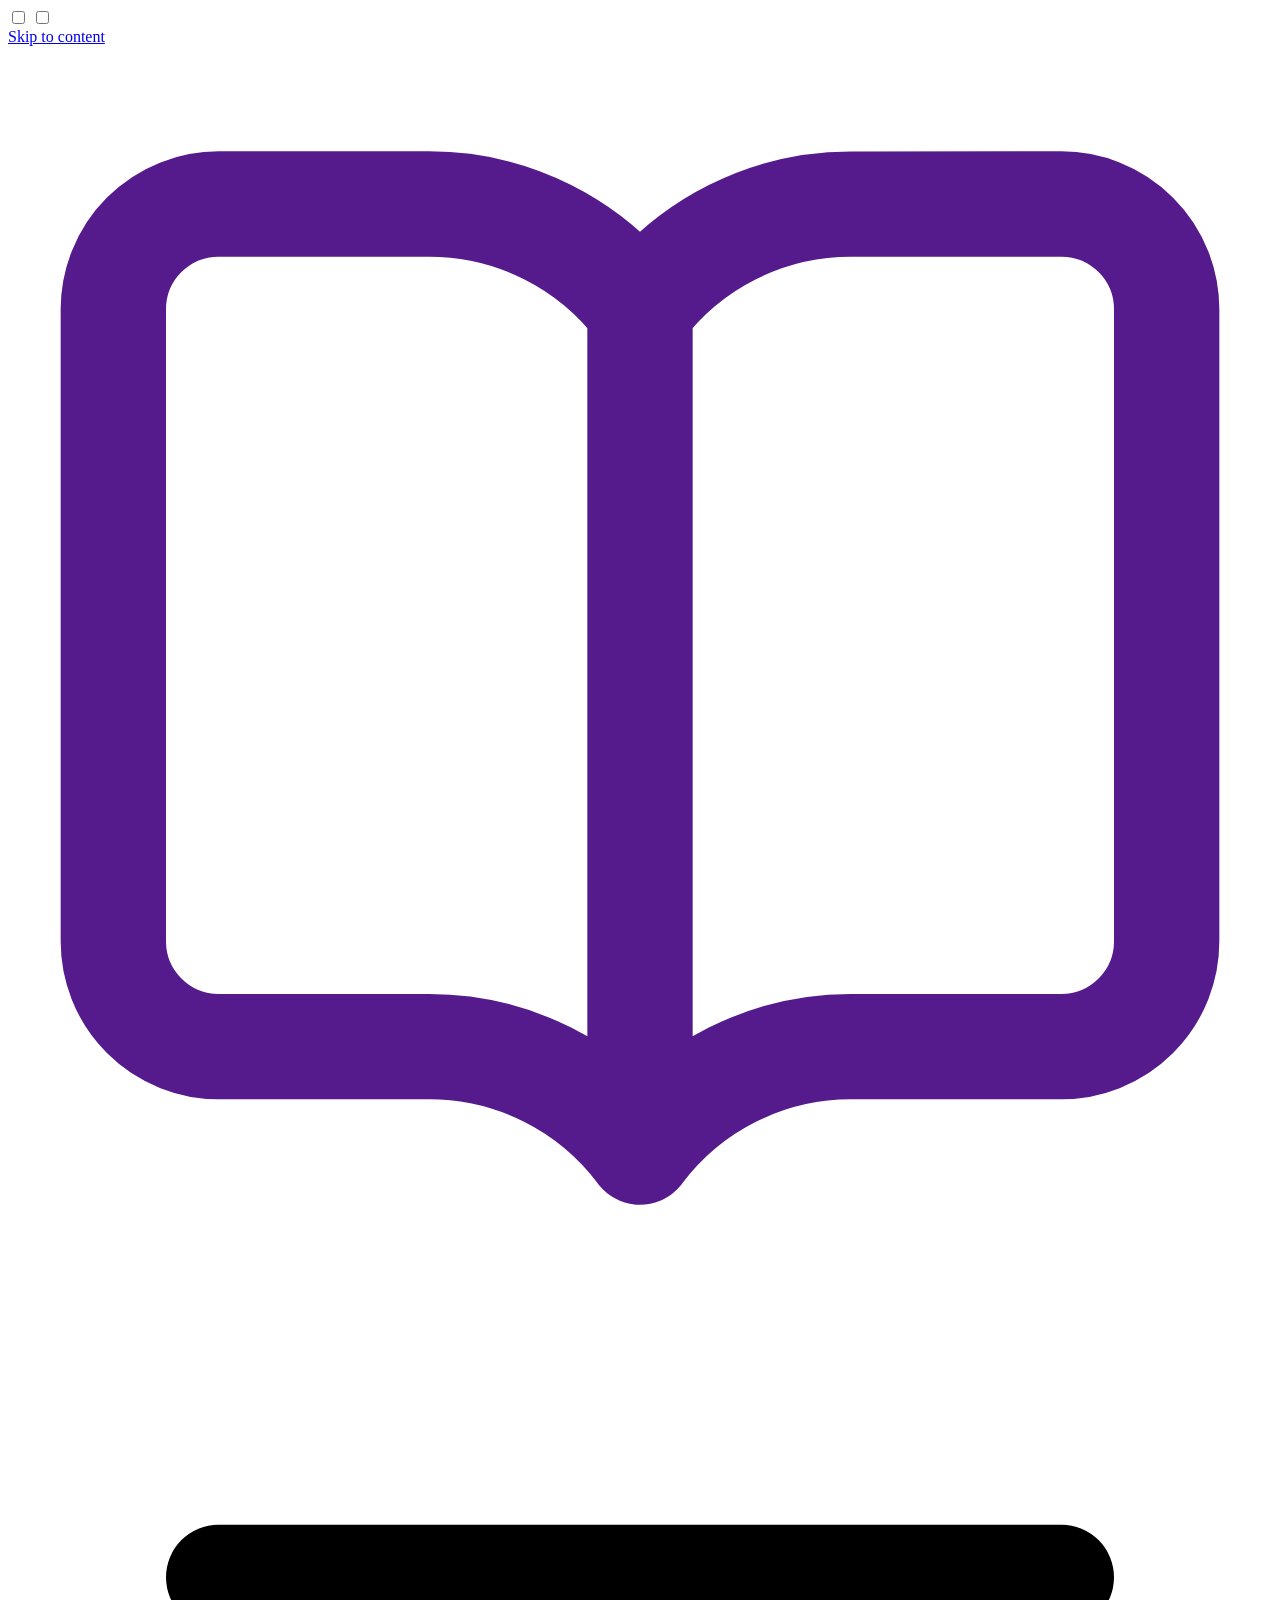
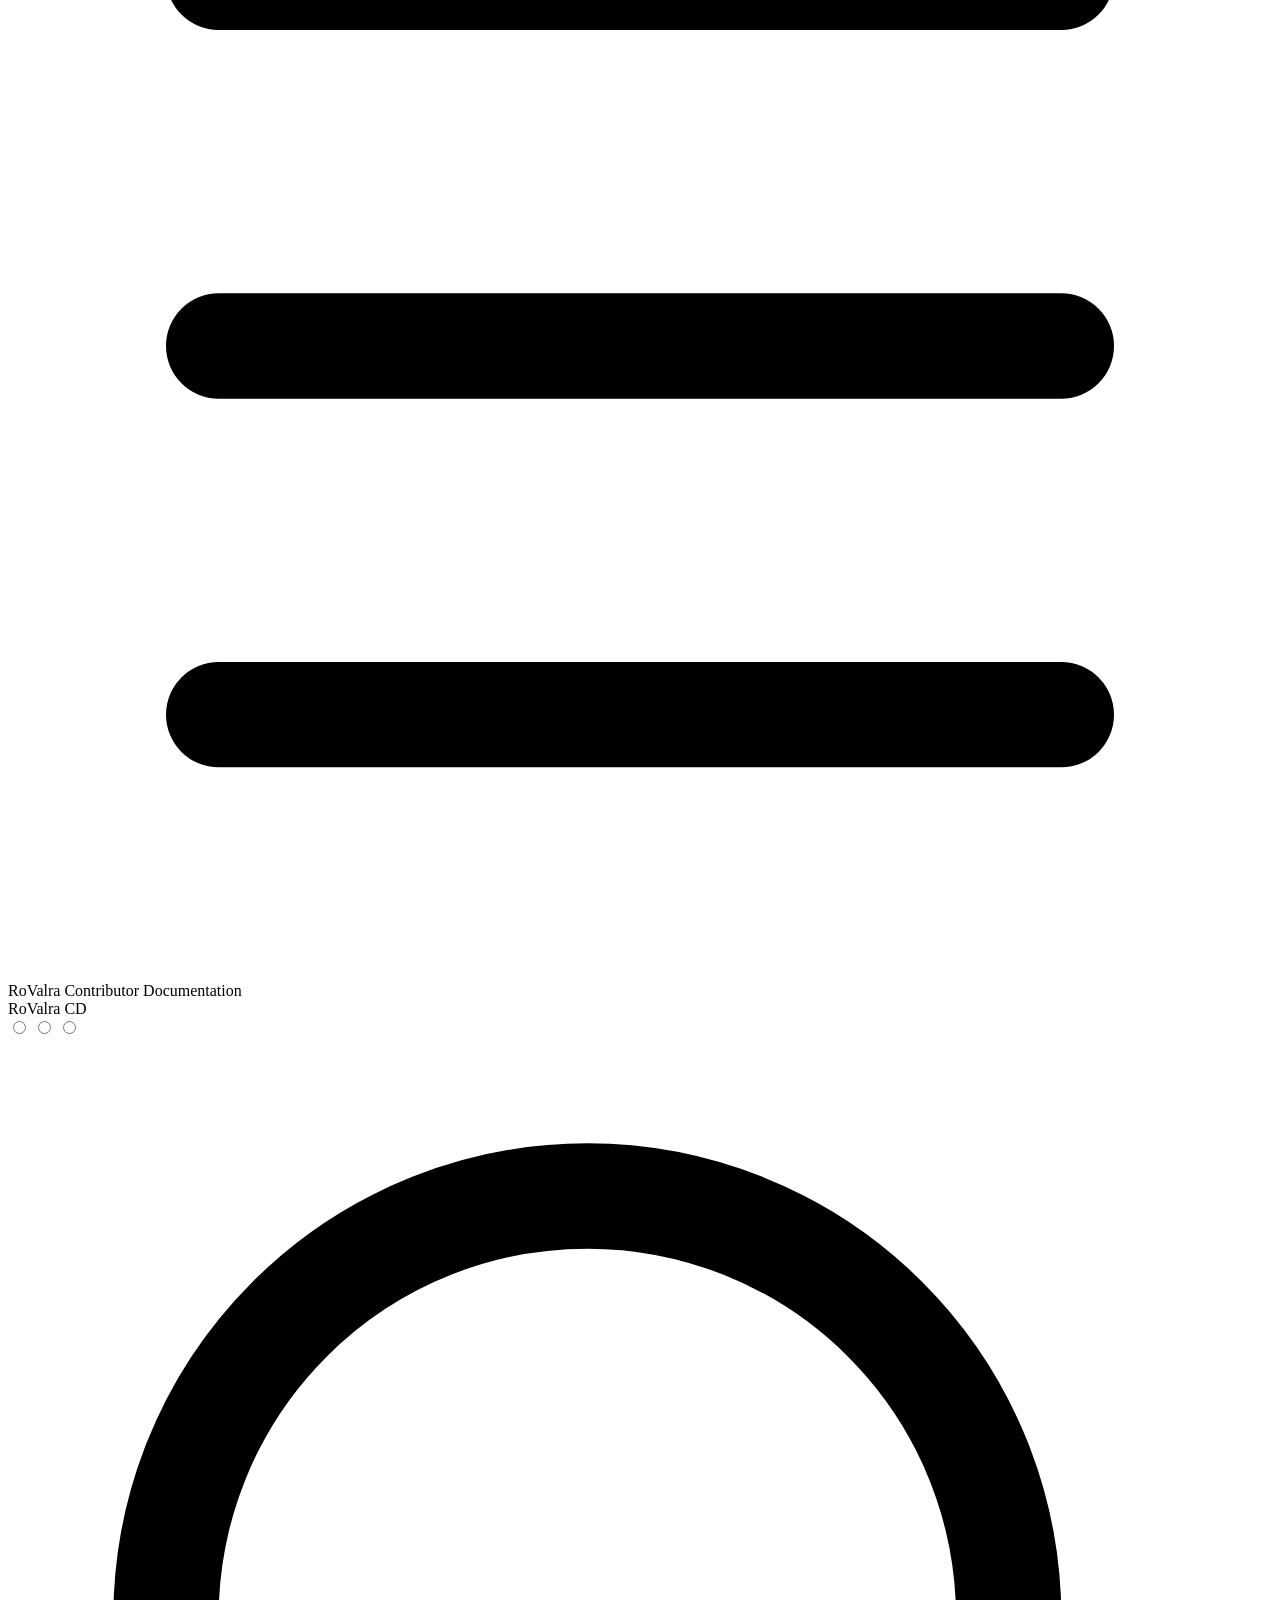
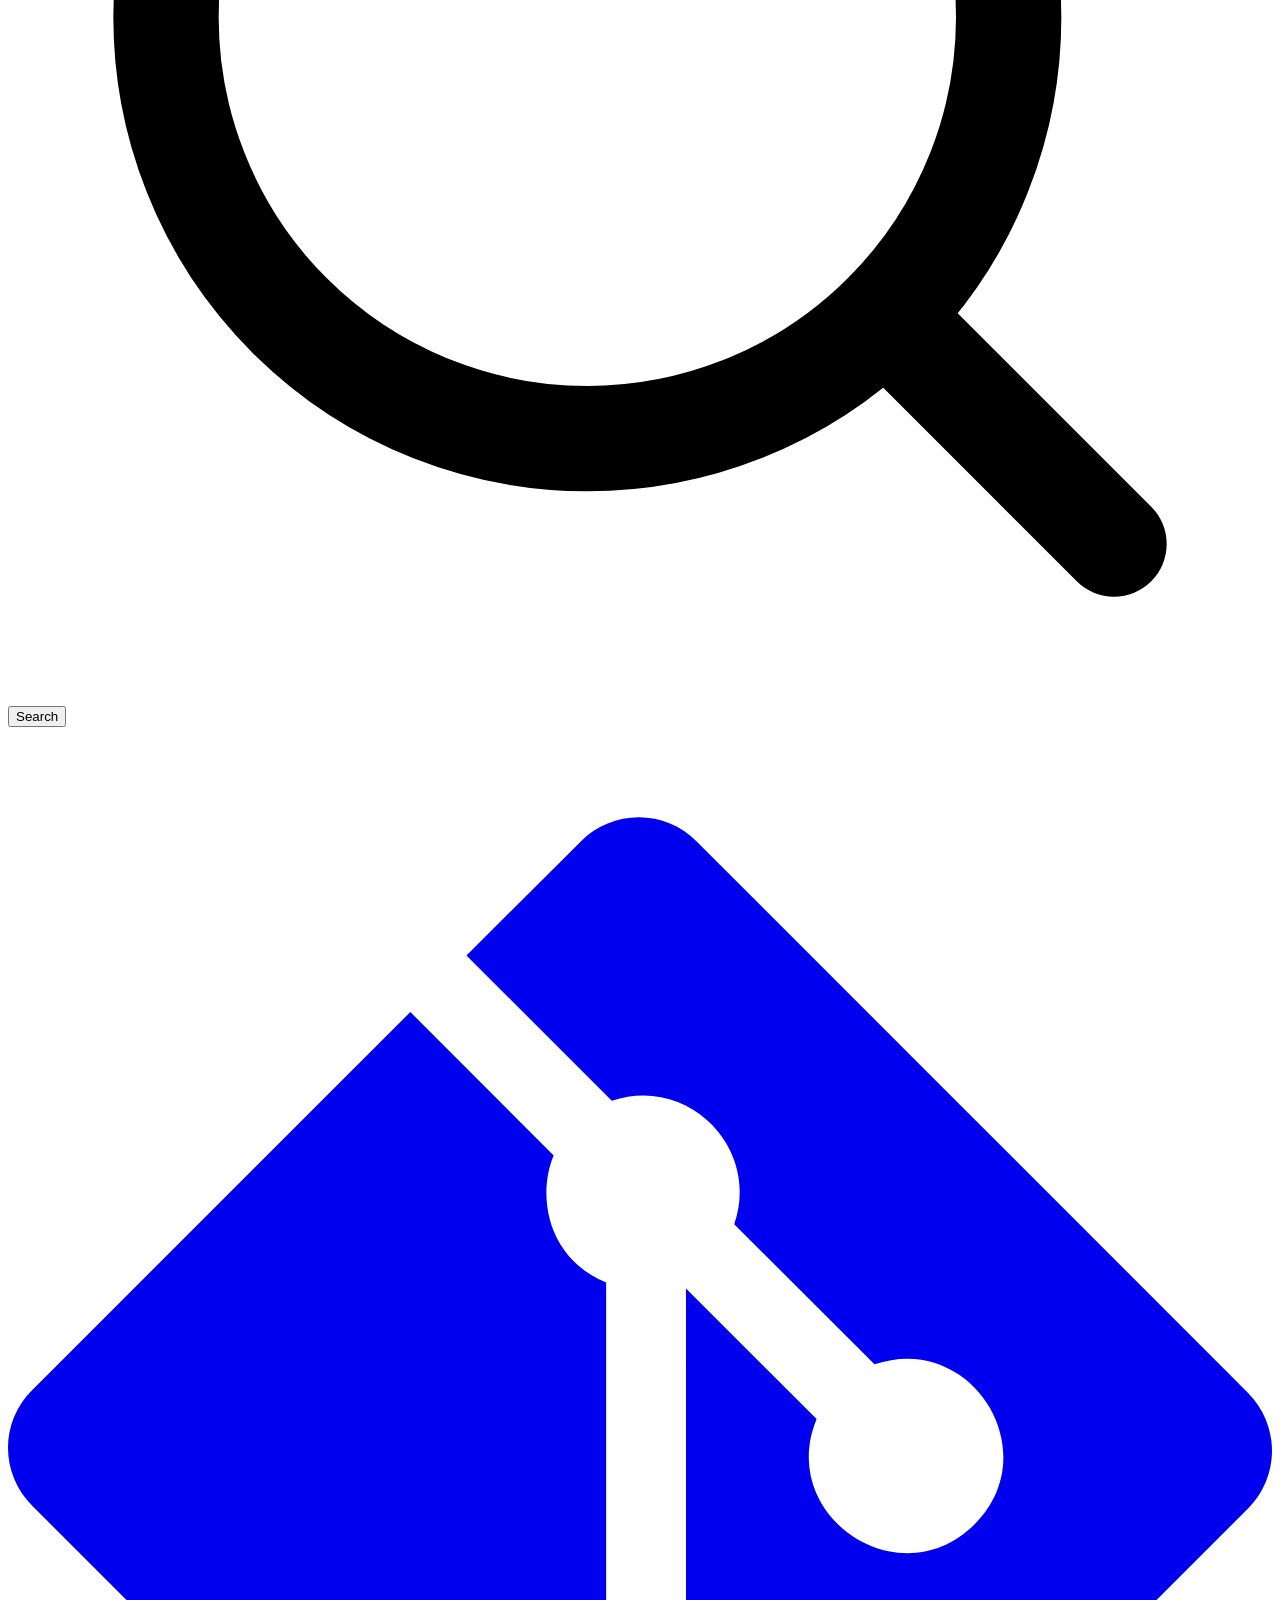
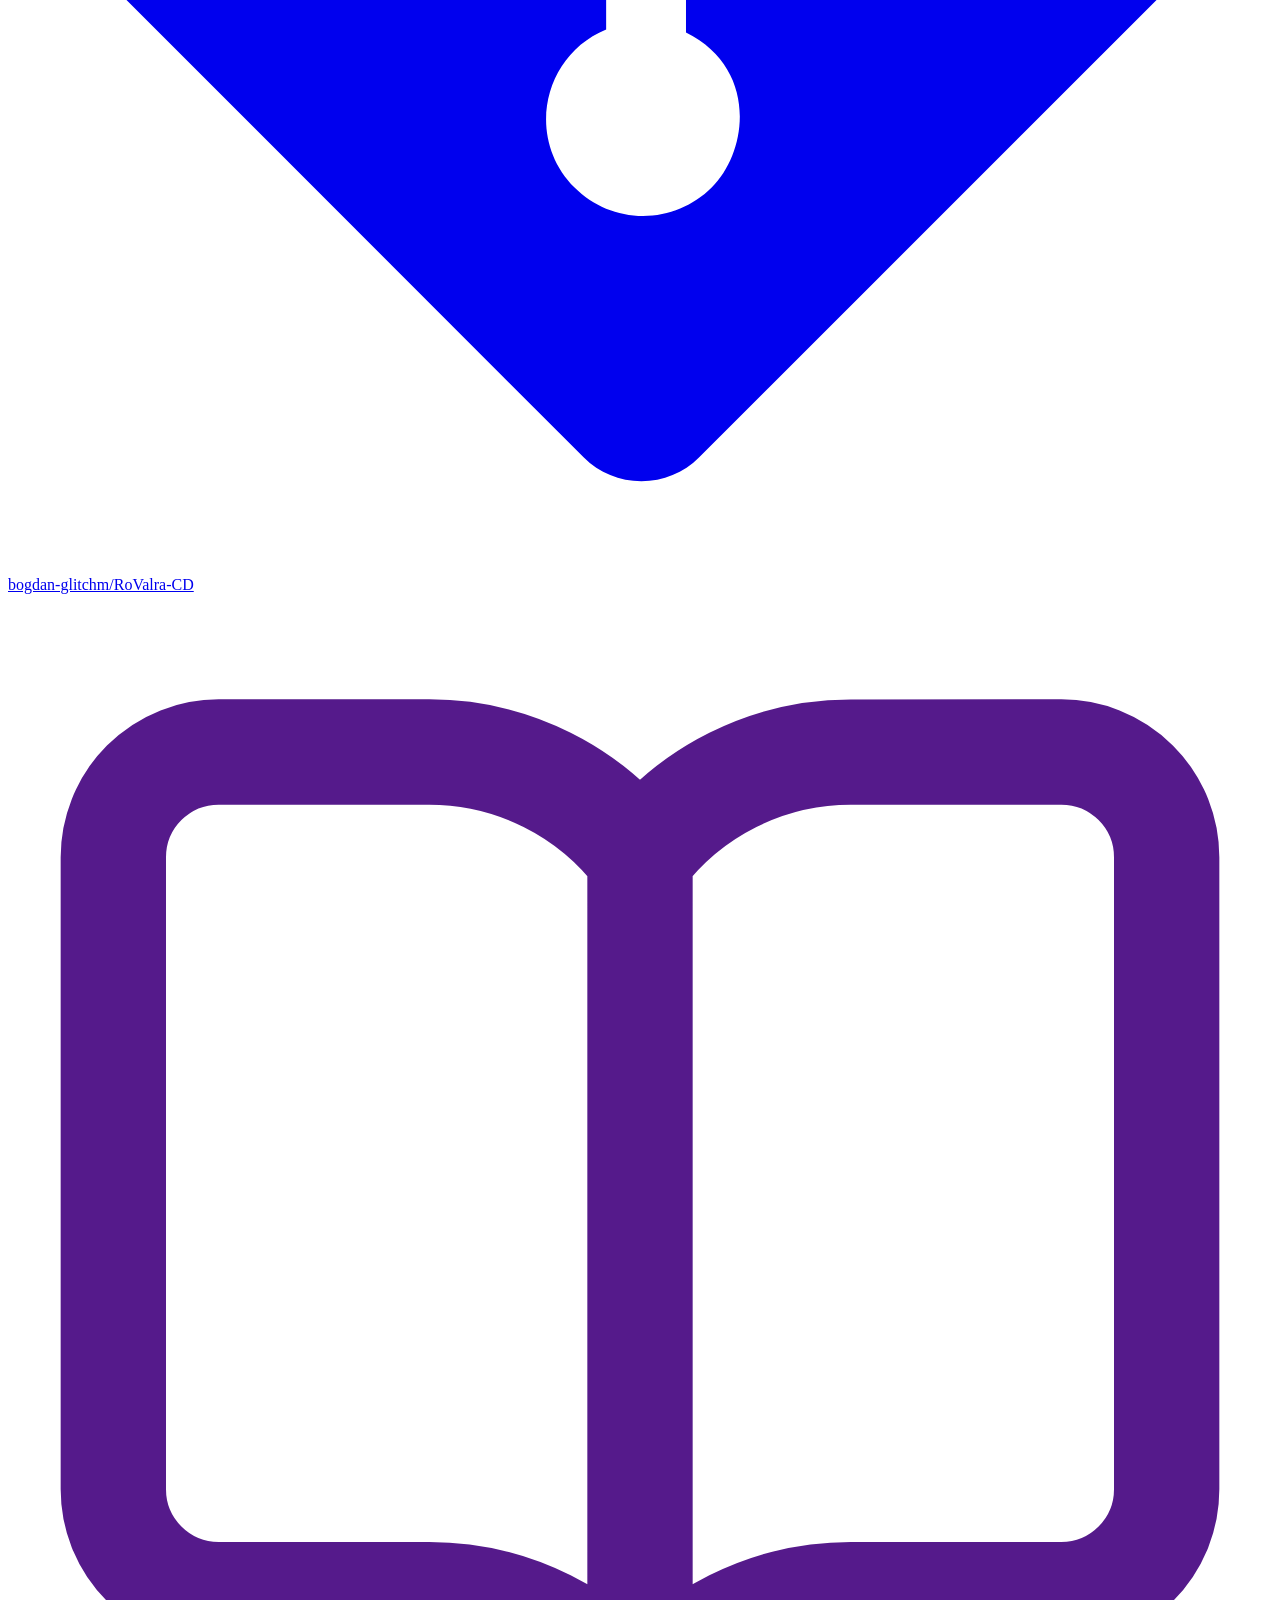
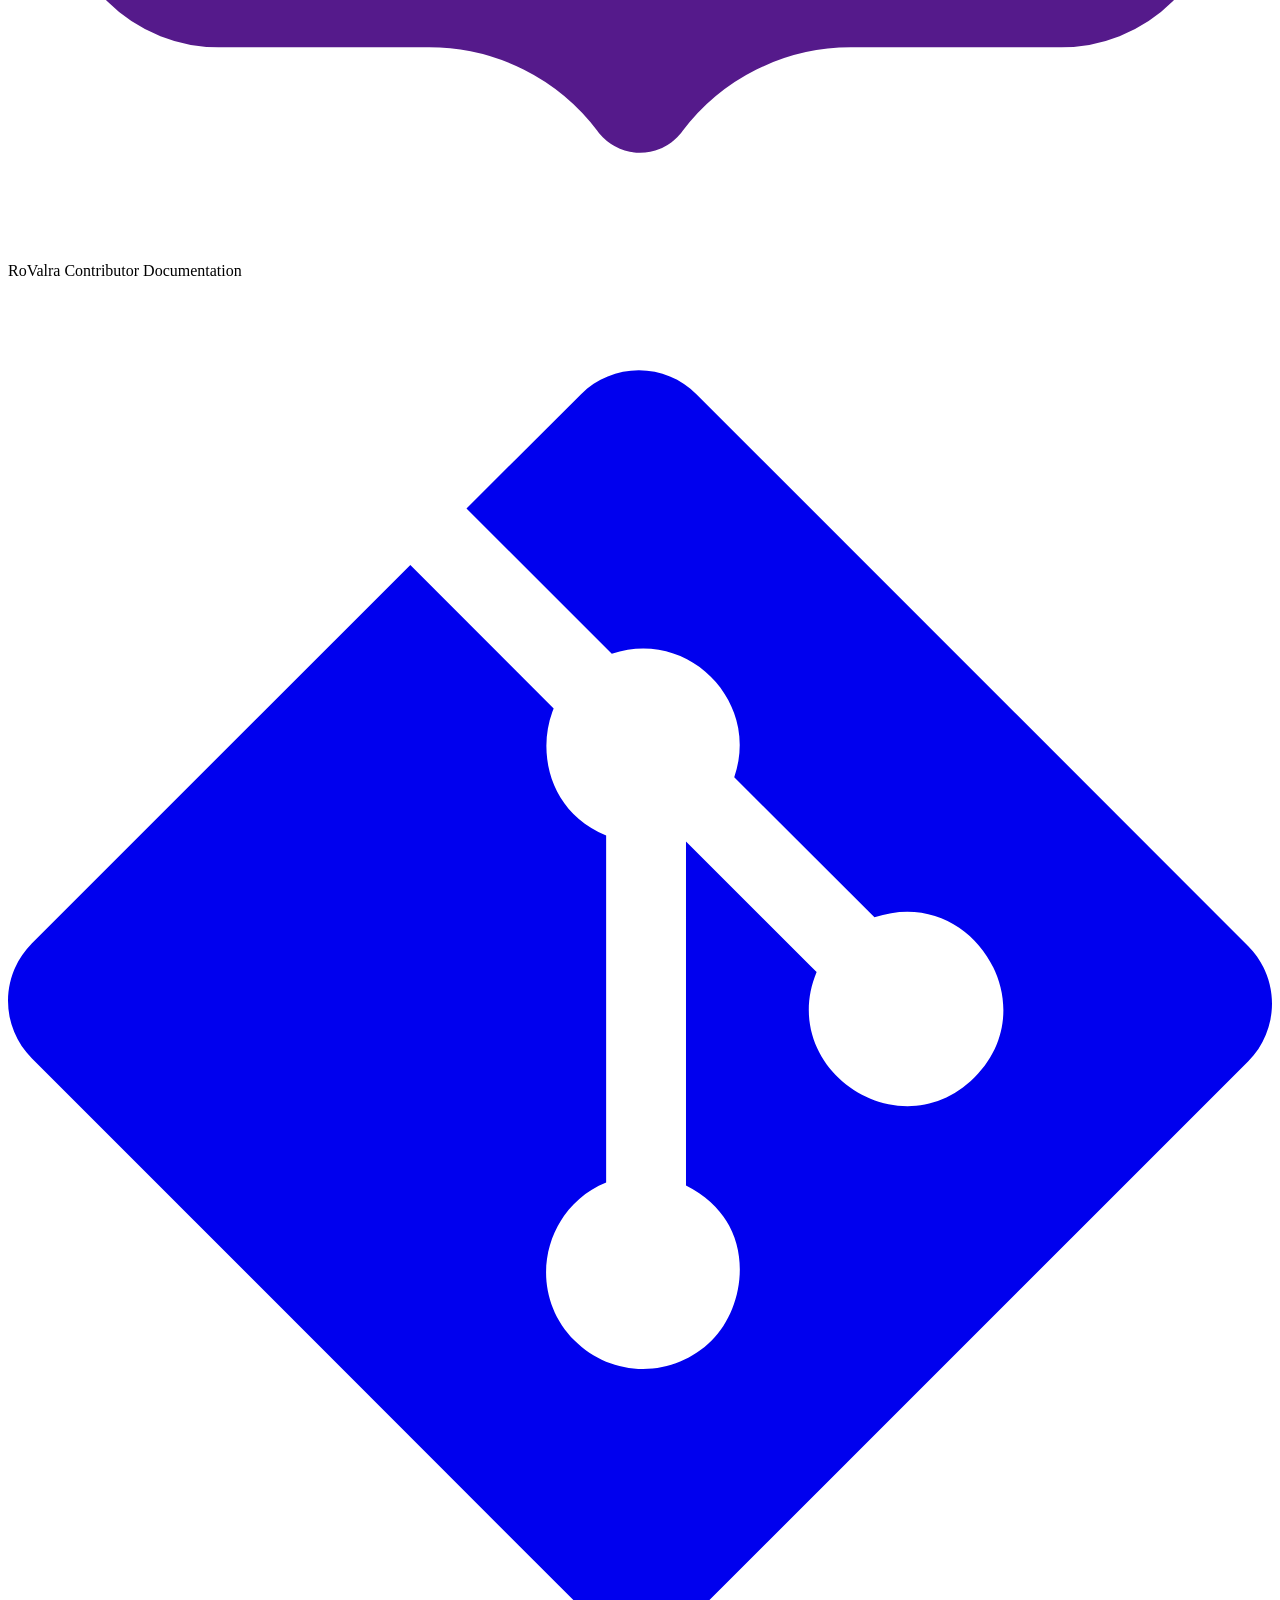
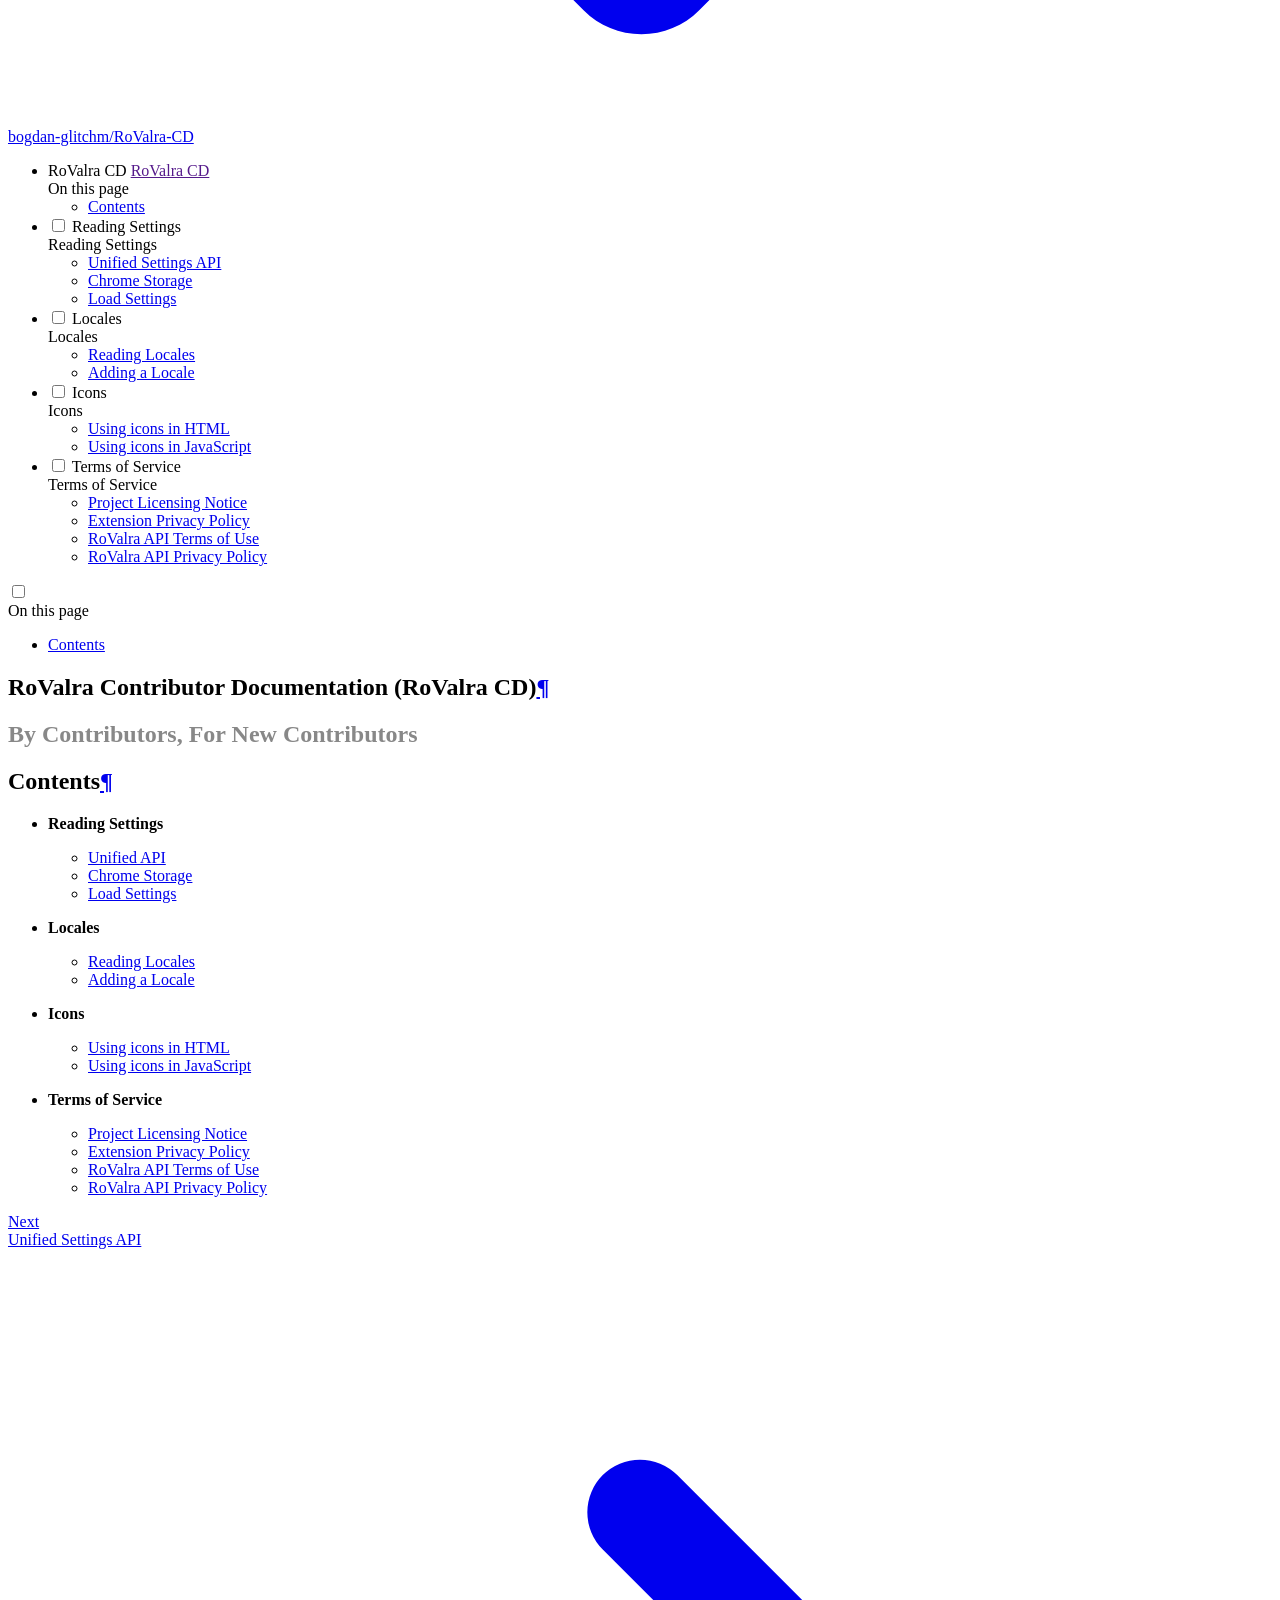
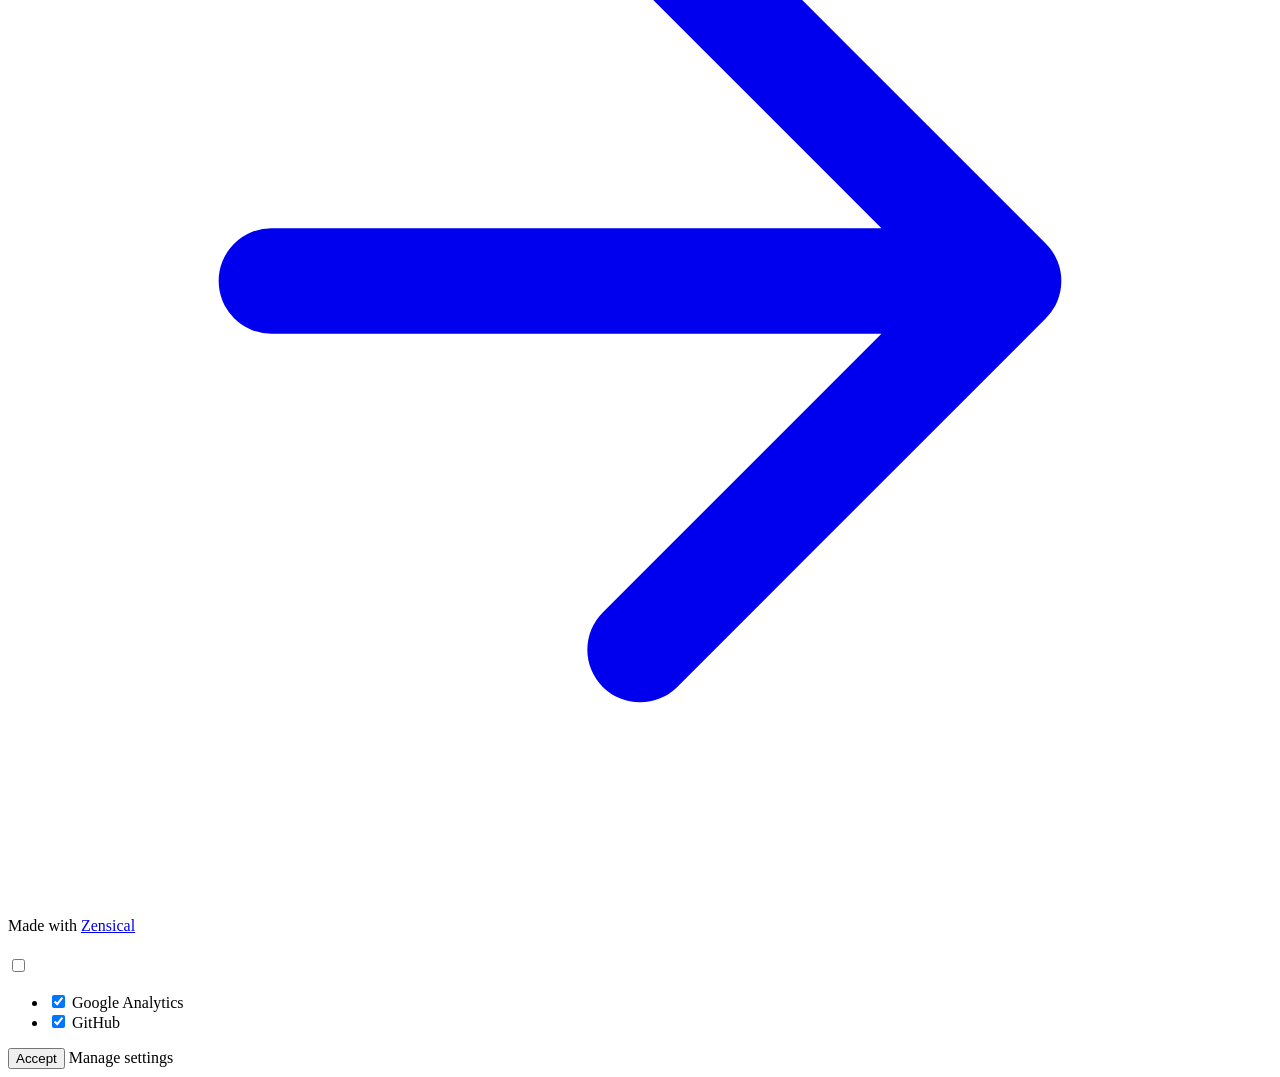
==== commit a298f005: "add comments and analytics" ====
--- a/site/index.html
+++ b/site/index.html
@@ -63,6 +63,16 @@
     <script>__md_scope=new URL(".",location),__md_scope.pathname.endsWith("/")||(__md_scope=new URL(__md_scope.pathname+"/",location)),__md_hash=e=>[...e].reduce(((e,t)=>(e<<5)-e+t.charCodeAt(0)),0),__md_get=(e,t=localStorage,_=__md_scope)=>JSON.parse(t.getItem(_.pathname+"."+e)),__md_set=(e,t,_=localStorage,a=__md_scope)=>{try{_.setItem(a.pathname+"."+e,JSON.stringify(t))}catch(e){}},document.documentElement.setAttribute("data-platform",navigator.platform)</script>
     
       
+  
+
+
+  
+  
+
+<script id="__analytics">function __md_analytics(){function e(){dataLayer.push(arguments)}window.dataLayer=window.dataLayer||[],e("js",new Date),e("config","G-K8EYL52MCX"),document.addEventListener("DOMContentLoaded",(function(){document.forms.search&&document.forms.search.query.addEventListener("blur",(function(){this.value&&e("event","search",{search_term:this.value})}));document$.subscribe((function(){var t=document.forms.feedback;if(void 0!==t)for(var a of t.querySelectorAll("[type=submit]"))a.addEventListener("click",(function(a){a.preventDefault();var n=document.location.pathname,d=this.getAttribute("data-md-value");e("event","feedback",{page:n,data:d}),t.firstElementChild.disabled=!0;var r=t.querySelector(".md-feedback__note [data-md-value='"+d+"']");r&&(r.hidden=!1)})),t.hidden=!1})),location$.subscribe((function(t){e("config","G-K8EYL52MCX",{page_path:t.pathname})}))}));var t=document.createElement("script");t.async=!0,t.src="https://www.googletagmanager.com/gtag/js?id=G-K8EYL52MCX",document.getElementById("__analytics").insertAdjacentElement("afterEnd",t)}</script>
+  
+    <script>if("undefined"!=typeof __md_analytics){var consent=__md_get("__consent");consent&&consent.analytics&&__md_analytics()}</script>
+  
 
     
     
@@ -470,7 +480,7 @@
     
   
   
-    <span class="md-status md-status--risky" title="Dangerous">
+    <span class="md-status md-status--slow" title="Slow / Unoptimized">
     </span>
   
 
@@ -1047,7 +1057,61 @@
 
 
 
-
+  
+
+
+
+  <form class="md-feedback" name="feedback" hidden>
+    <fieldset>
+      <legend class="md-feedback__title">
+        Was this page helpful?
+      </legend>
+      <div class="md-feedback__inner">
+        <div class="md-feedback__list">
+          
+            <button class="md-feedback__icon md-icon" type="submit" title="This page was helpful" data-md-value="1">
+              <svg xmlns="http://www.w3.org/2000/svg" viewBox="0 0 24 24"><path d="M20 12a8 8 0 0 0-8-8 8 8 0 0 0-8 8 8 8 0 0 0 8 8 8 8 0 0 0 8-8m2 0a10 10 0 0 1-10 10A10 10 0 0 1 2 12 10 10 0 0 1 12 2a10 10 0 0 1 10 10M10 9.5c0 .8-.7 1.5-1.5 1.5S7 10.3 7 9.5 7.7 8 8.5 8s1.5.7 1.5 1.5m7 0c0 .8-.7 1.5-1.5 1.5S14 10.3 14 9.5 14.7 8 15.5 8s1.5.7 1.5 1.5m-5 7.73c-1.75 0-3.29-.73-4.19-1.81L9.23 14c.45.72 1.52 1.23 2.77 1.23s2.32-.51 2.77-1.23l1.42 1.42c-.9 1.08-2.44 1.81-4.19 1.81"/></svg>
+            </button>
+          
+            <button class="md-feedback__icon md-icon" type="submit" title="This page could be improved" data-md-value="0">
+              <svg xmlns="http://www.w3.org/2000/svg" viewBox="0 0 24 24"><path d="M20 12a8 8 0 0 0-8-8 8 8 0 0 0-8 8 8 8 0 0 0 8 8 8 8 0 0 0 8-8m2 0a10 10 0 0 1-10 10A10 10 0 0 1 2 12 10 10 0 0 1 12 2a10 10 0 0 1 10 10m-6.5-4c.8 0 1.5.7 1.5 1.5s-.7 1.5-1.5 1.5-1.5-.7-1.5-1.5.7-1.5 1.5-1.5M10 9.5c0 .8-.7 1.5-1.5 1.5S7 10.3 7 9.5 7.7 8 8.5 8s1.5.7 1.5 1.5m2 4.5c1.75 0 3.29.72 4.19 1.81l-1.42 1.42C14.32 16.5 13.25 16 12 16s-2.32.5-2.77 1.23l-1.42-1.42C8.71 14.72 10.25 14 12 14"/></svg>
+            </button>
+          
+        </div>
+        <div class="md-feedback__note">
+          
+            <div data-md-value="1" hidden>
+              
+              
+                
+              
+              
+              
+                
+                
+              
+              Thanks for your feedback!
+            </div>
+          
+            <div data-md-value="0" hidden>
+              
+              
+                
+              
+              
+              
+                
+                
+              
+                Thanks for your feedback! Help us improve this page by
+  using our <a href="../..." target="_blank" rel="noopener">feedback form</a>.
+
+            </div>
+          
+        </div>
+      </div>
+    </fieldset>
+  </form>
 
 
                 
@@ -1115,15 +1179,90 @@
       <div class="md-dialog__inner md-typeset"></div>
     </div>
     
-    
-    
-      
-      
-      
-      
-        
-        
-      <script id="__config" type="application/json">{"annotate":null,"base":".","features":["announce.dismiss","content.code.annotate","content.code.copy","content.code.select","content.footnote.tooltips","content.tabs.link","content.tooltips","navigation.footer","navigation.indexes","navigation.instant","navigation.instant.prefetch","navigation.path","navigation.sections","navigation.top","navigation.tracking","search.highlight"],"redirect":null,"search":"./assets/javascripts/workers/search.7d14d953.min.js","tags":null,"translations":{"clipboard.copied":"Copied to clipboard","clipboard.copy":"Copy to clipboard","search.result.more.one":"1 more on this page","search.result.more.other":"# more on this page","search.result.none":"No matching documents","search.result.one":"1 matching document","search.result.other":"# matching documents","search.result.placeholder":"Type to start searching","search.result.term.missing":"Missing","select.version":"Select version"},"version":null}</script>
+      <div class="md-progress" data-md-component="progress" role="progressbar"></div>
+    
+    
+      <div class="md-consent" data-md-component="consent" id="__consent" hidden>
+        <div class="md-consent__overlay"></div>
+        <aside class="md-consent__inner">
+          <form class="md-consent__form md-grid md-typeset" name="consent">
+            
+
+
+
+<h4></h4>
+<p></p>
+<input class="md-toggle" type="checkbox" id="__settings" >
+<div class="md-consent__settings">
+  <ul class="task-list">
+    
+    
+      
+        
+  
+  
+    
+    
+  
+  <li class="task-list-item">
+    <label class="task-list-control">
+      <input type="checkbox" name="analytics" checked>
+      <span class="task-list-indicator"></span>
+      Google Analytics
+    </label>
+  </li>
+
+      
+    
+    
+      
+        
+  
+  
+    
+    
+  
+  <li class="task-list-item">
+    <label class="task-list-control">
+      <input type="checkbox" name="github" checked>
+      <span class="task-list-indicator"></span>
+      GitHub
+    </label>
+  </li>
+
+      
+    
+    
+  </ul>
+</div>
+<div class="md-consent__controls">
+  
+    
+      <button class="md-button md-button--primary">Accept</button>
+    
+    
+    
+  
+    
+    
+    
+      <label class="md-button" for="__settings">Manage settings</label>
+    
+  
+</div>
+          </form>
+        </aside>
+      </div>
+      <script>var consent=__md_get("__consent");if(consent)for(var input of document.forms.consent.elements)input.name&&(input.checked=consent[input.name]||!1);else"file:"!==location.protocol&&setTimeout((function(){document.querySelector("[data-md-component=consent]").hidden=!1}),250);var form=document.forms.consent;for(var action of["submit","reset"])form.addEventListener(action,(function(e){if(e.preventDefault(),"reset"===e.type)for(var n of document.forms.consent.elements)n.name&&(n.checked=!1);__md_set("__consent",Object.fromEntries(Array.from(new FormData(form).keys()).map((function(e){return[e,!0]})))),location.hash="",location.reload()}))</script>
+    
+    
+      
+      
+      
+      
+        
+        
+      <script id="__config" type="application/json">{"annotate":null,"base":".","features":["announce.dismiss","content.code.annotate","content.code.copy","content.code.select","content.footnote.tooltips","content.tabs.link","content.tooltips","navigation.footer","navigation.indexes","navigation.instant","navigation.instant.prefetch","navigation.instant.progress","navigation.path","navigation.sections","navigation.top","navigation.tracking","search.highlight"],"redirect":null,"search":"./assets/javascripts/workers/search.7d14d953.min.js","tags":null,"translations":{"clipboard.copied":"Copied to clipboard","clipboard.copy":"Copy to clipboard","search.result.more.one":"1 more on this page","search.result.more.other":"# more on this page","search.result.none":"No matching documents","search.result.one":"1 matching document","search.result.other":"# matching documents","search.result.placeholder":"Type to start searching","search.result.term.missing":"Missing","select.version":"Select version"},"version":null}</script>
     
     
       <script src="./assets/javascripts/bundle.c04ba553.min.js"></script>
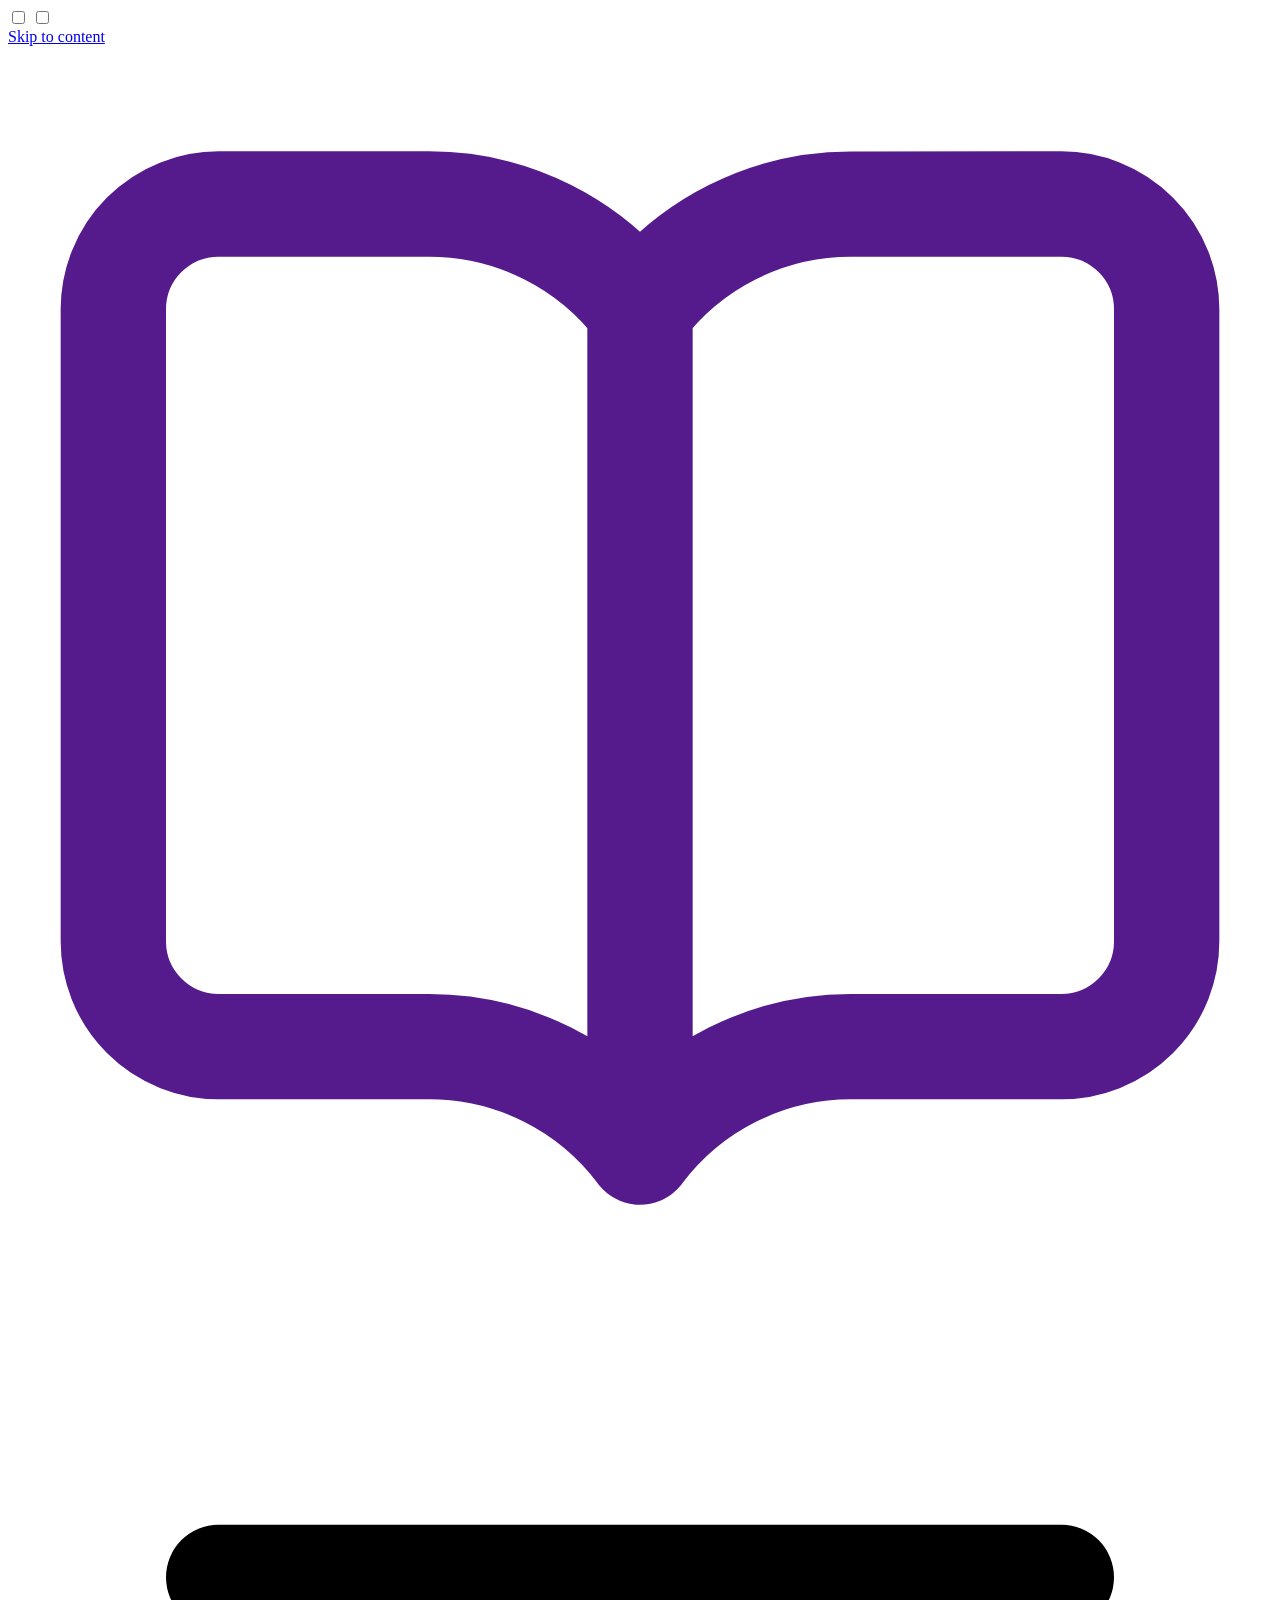
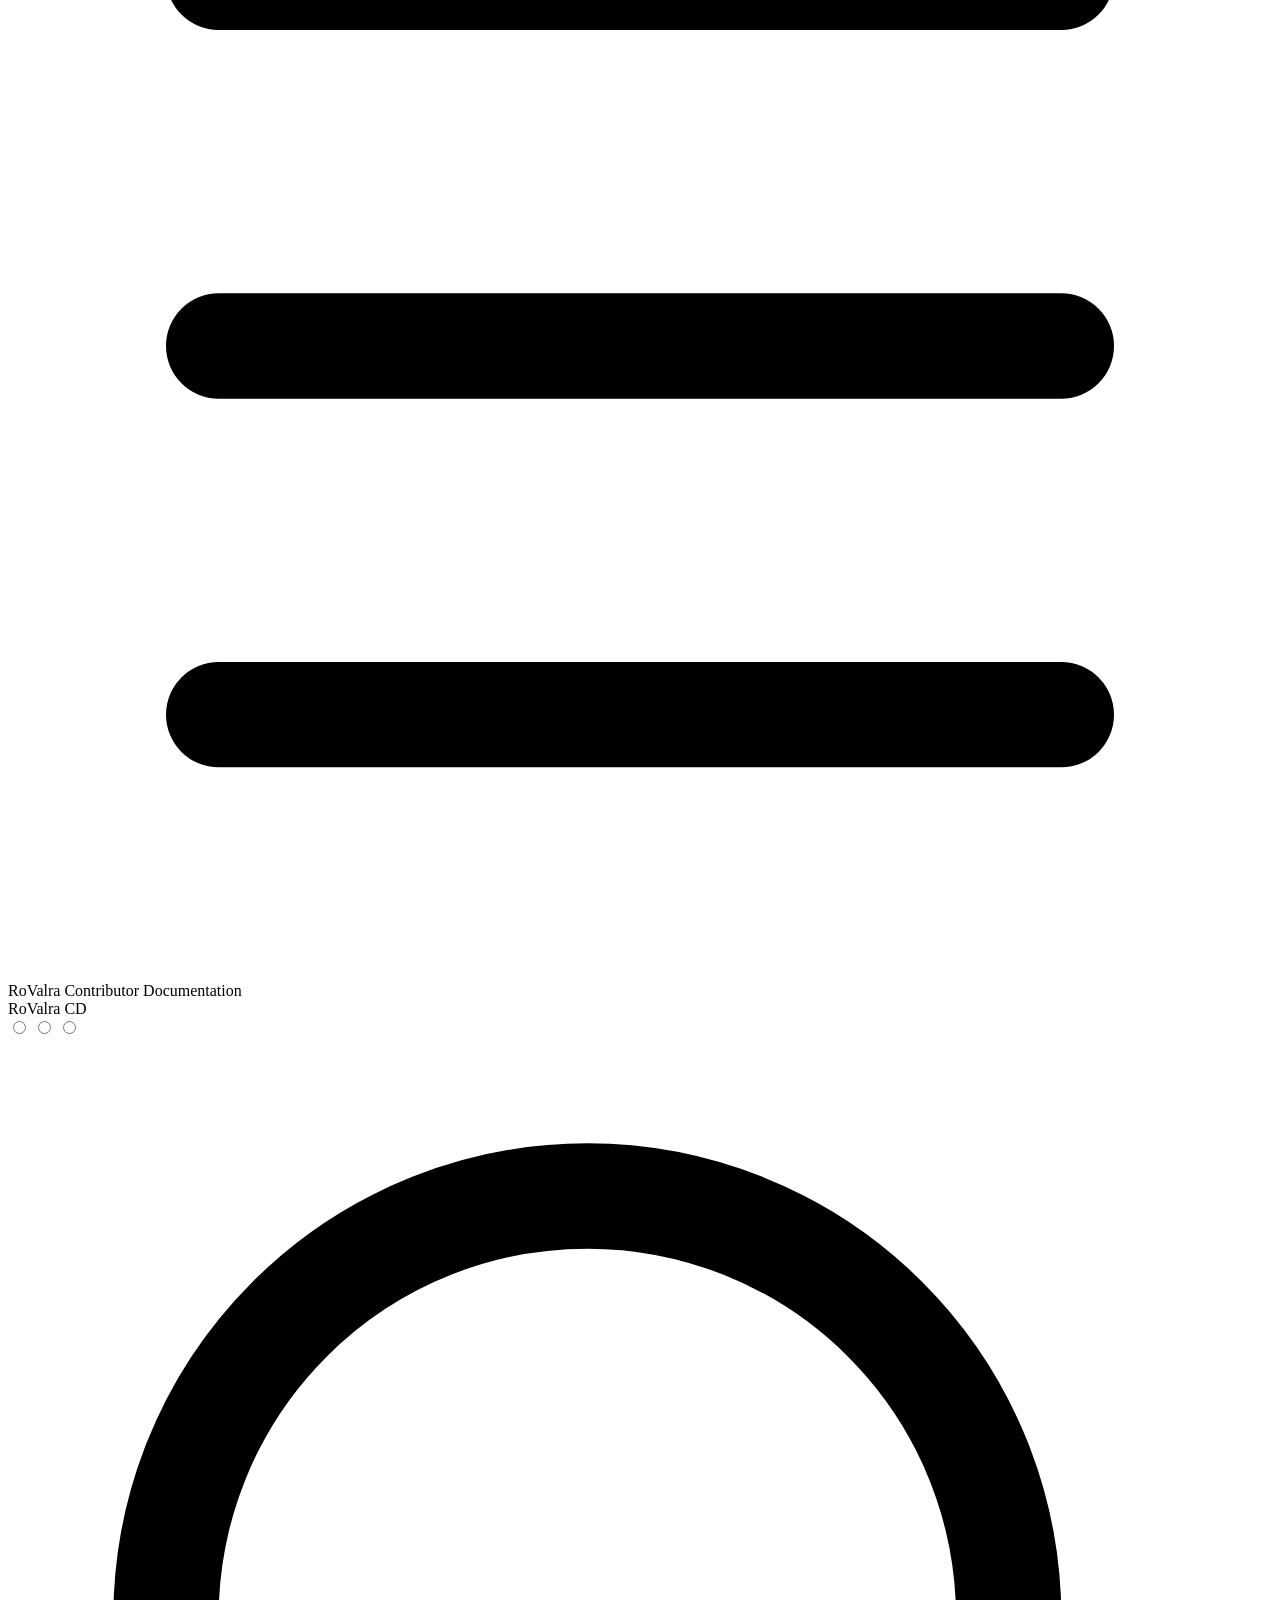
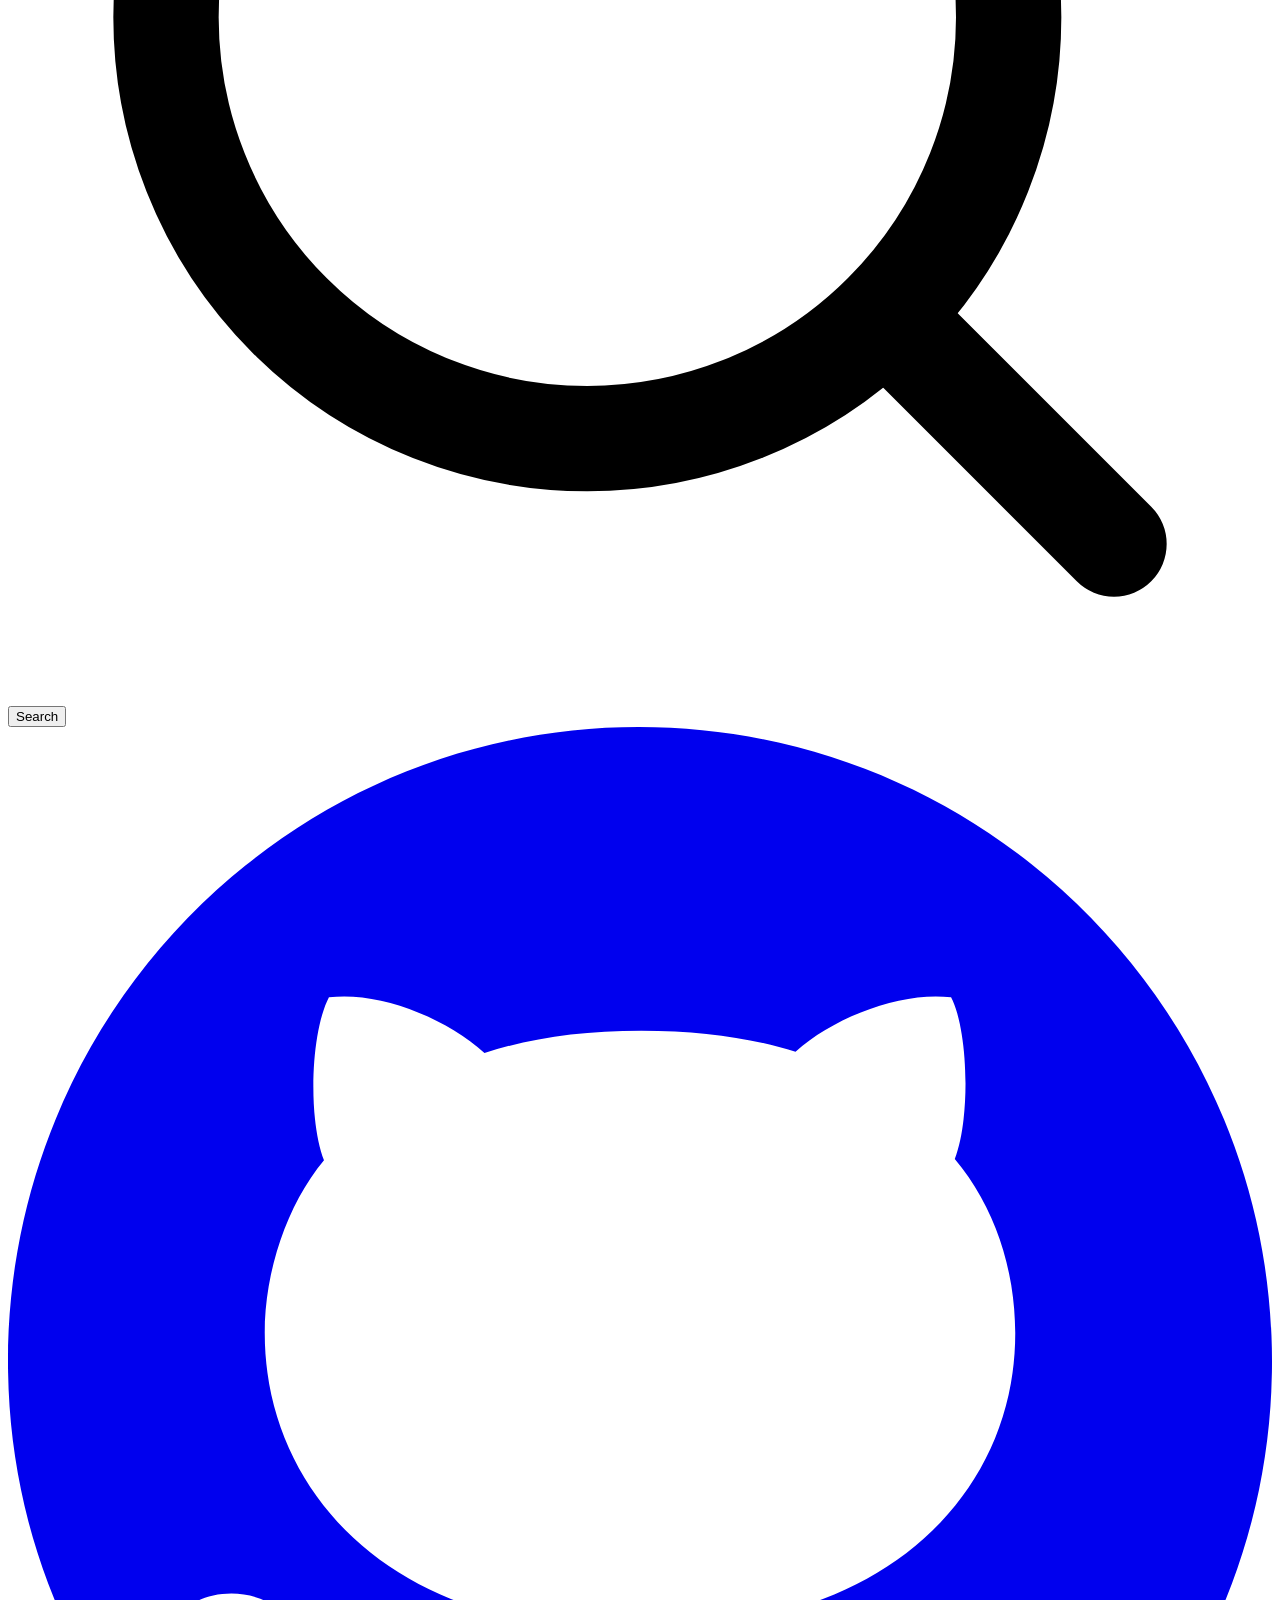
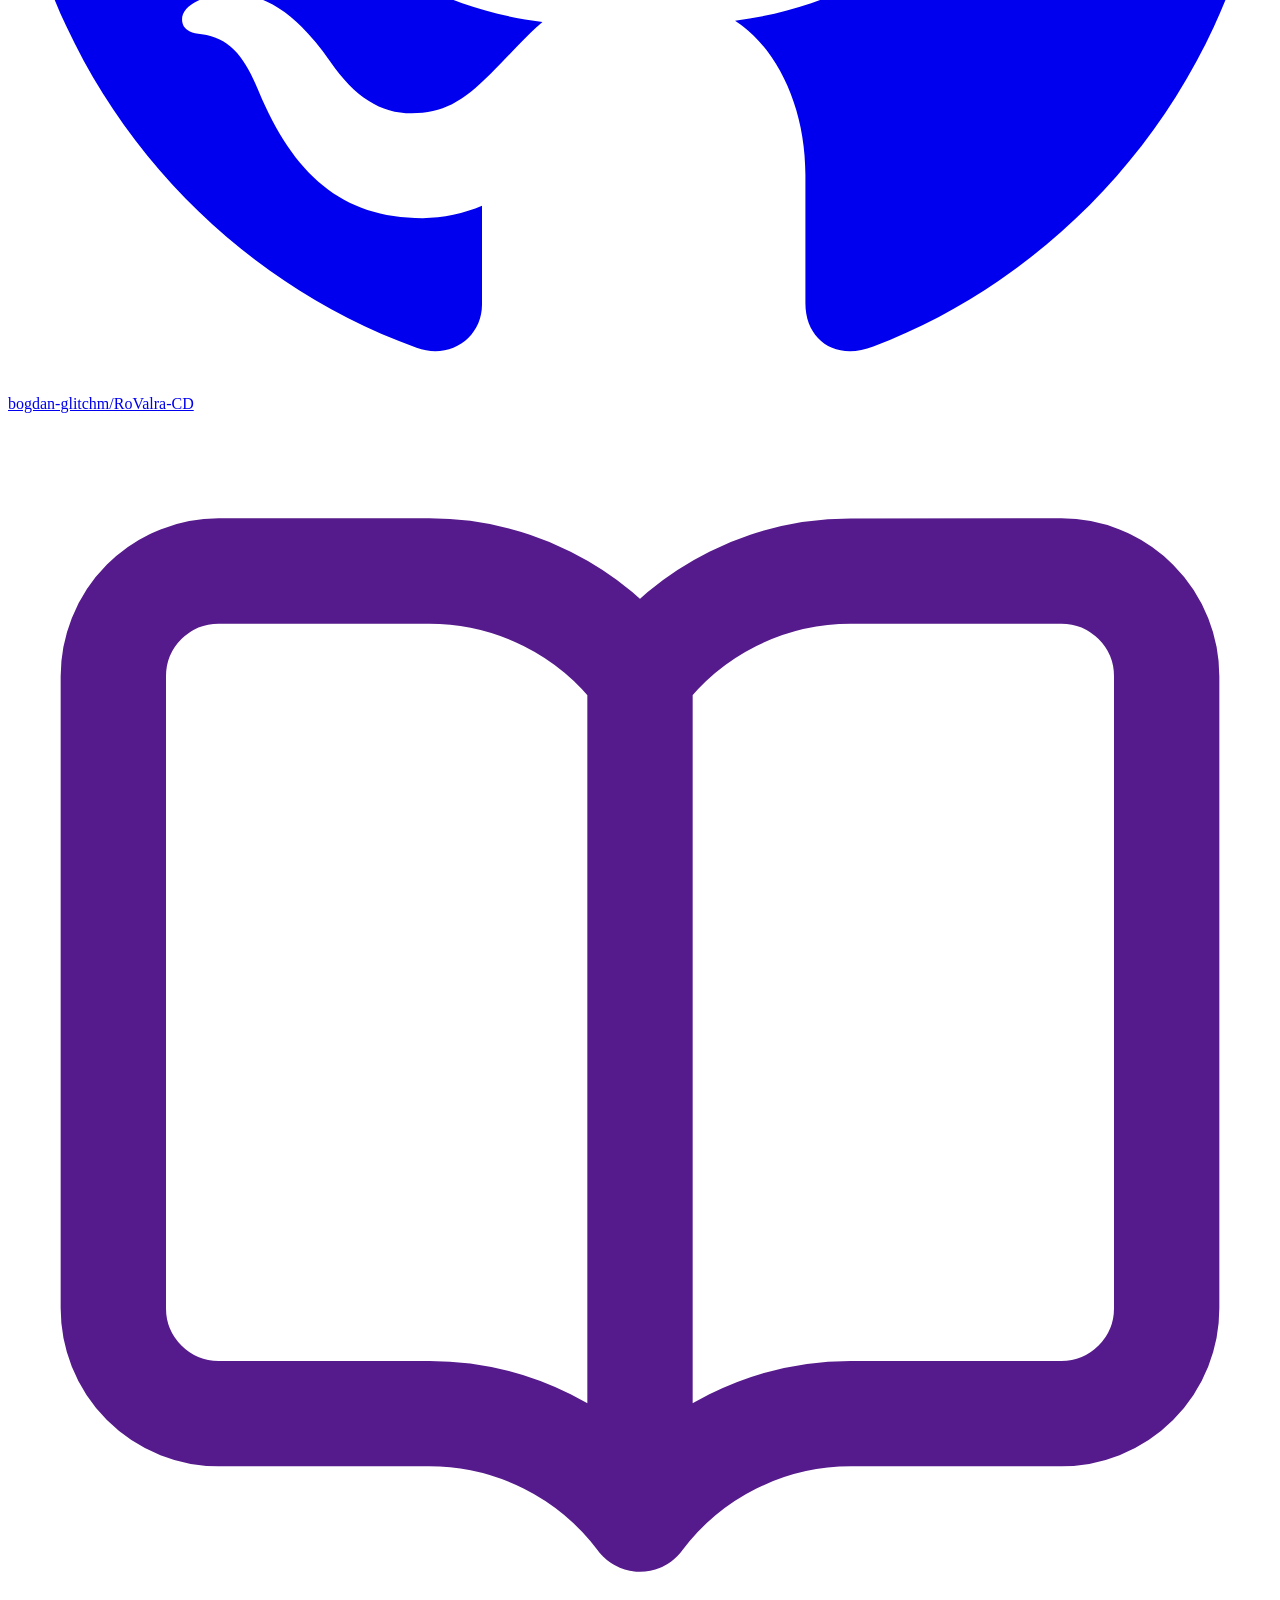
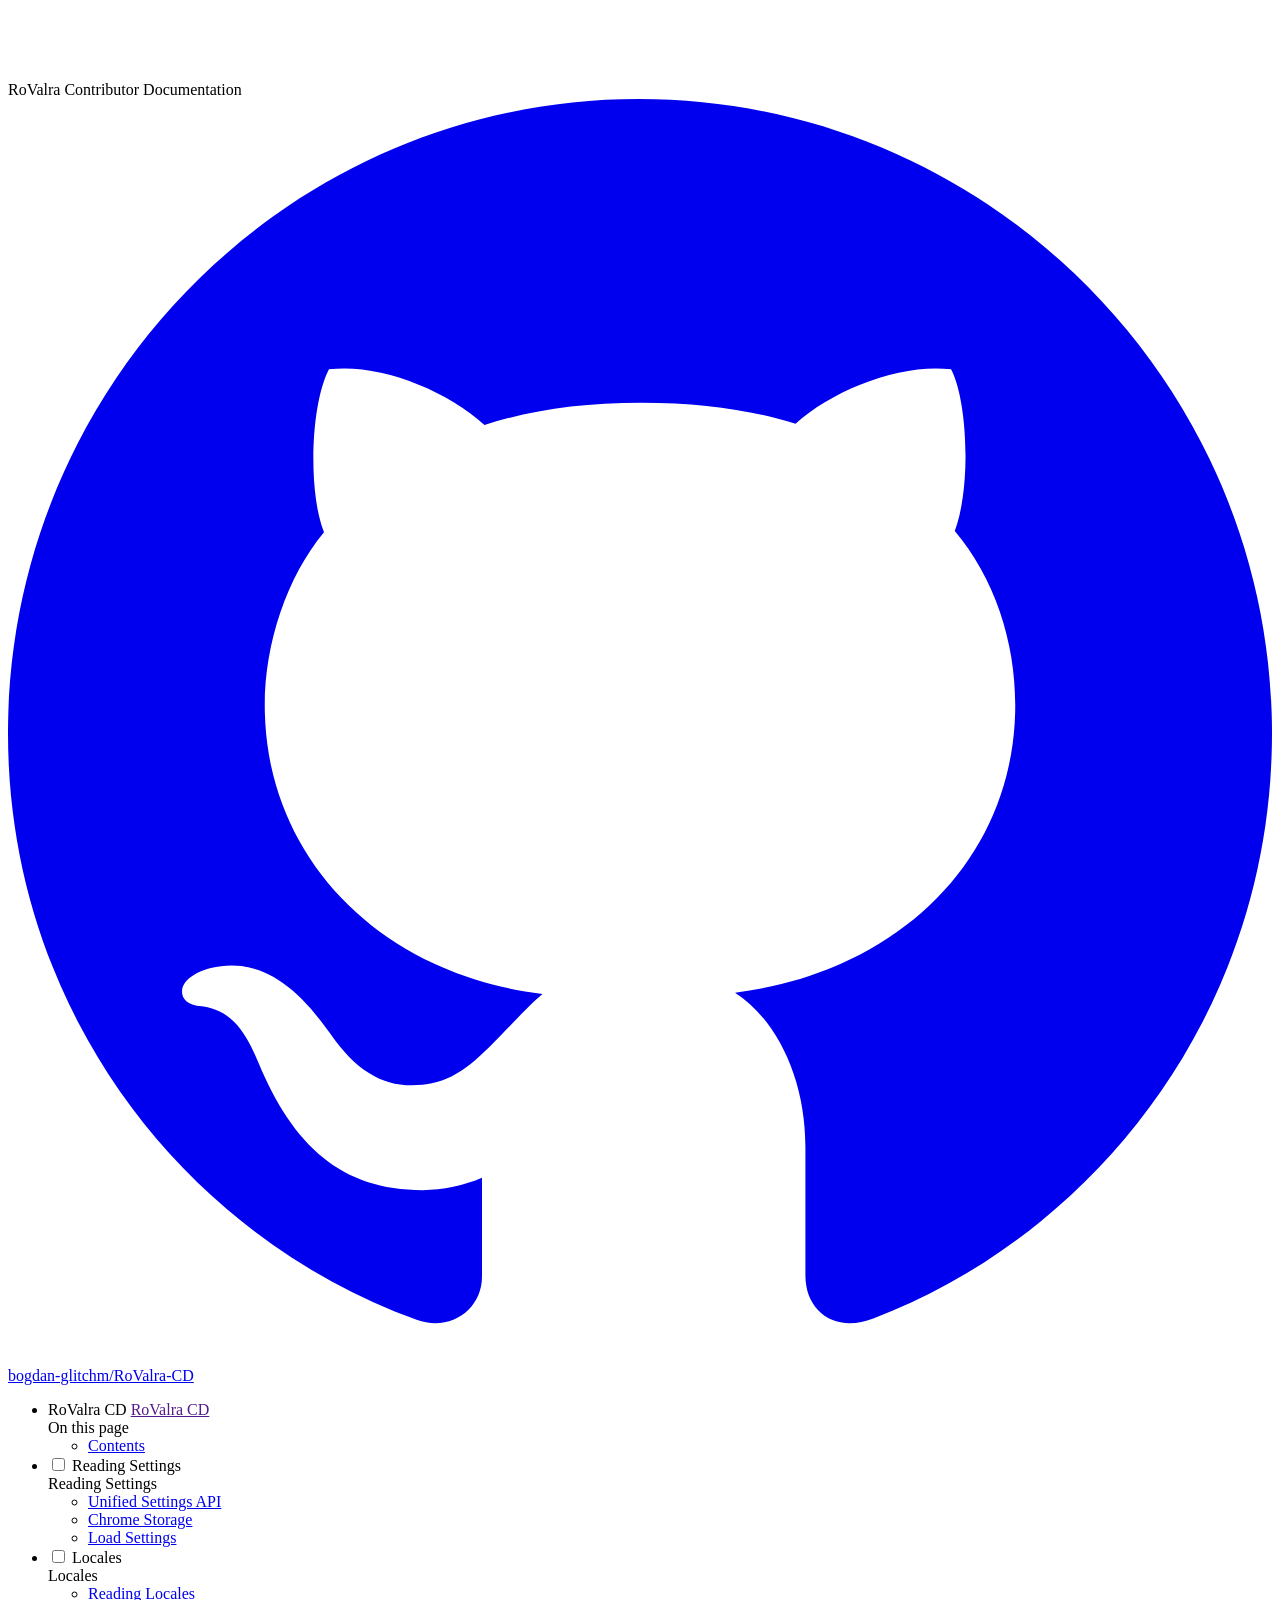
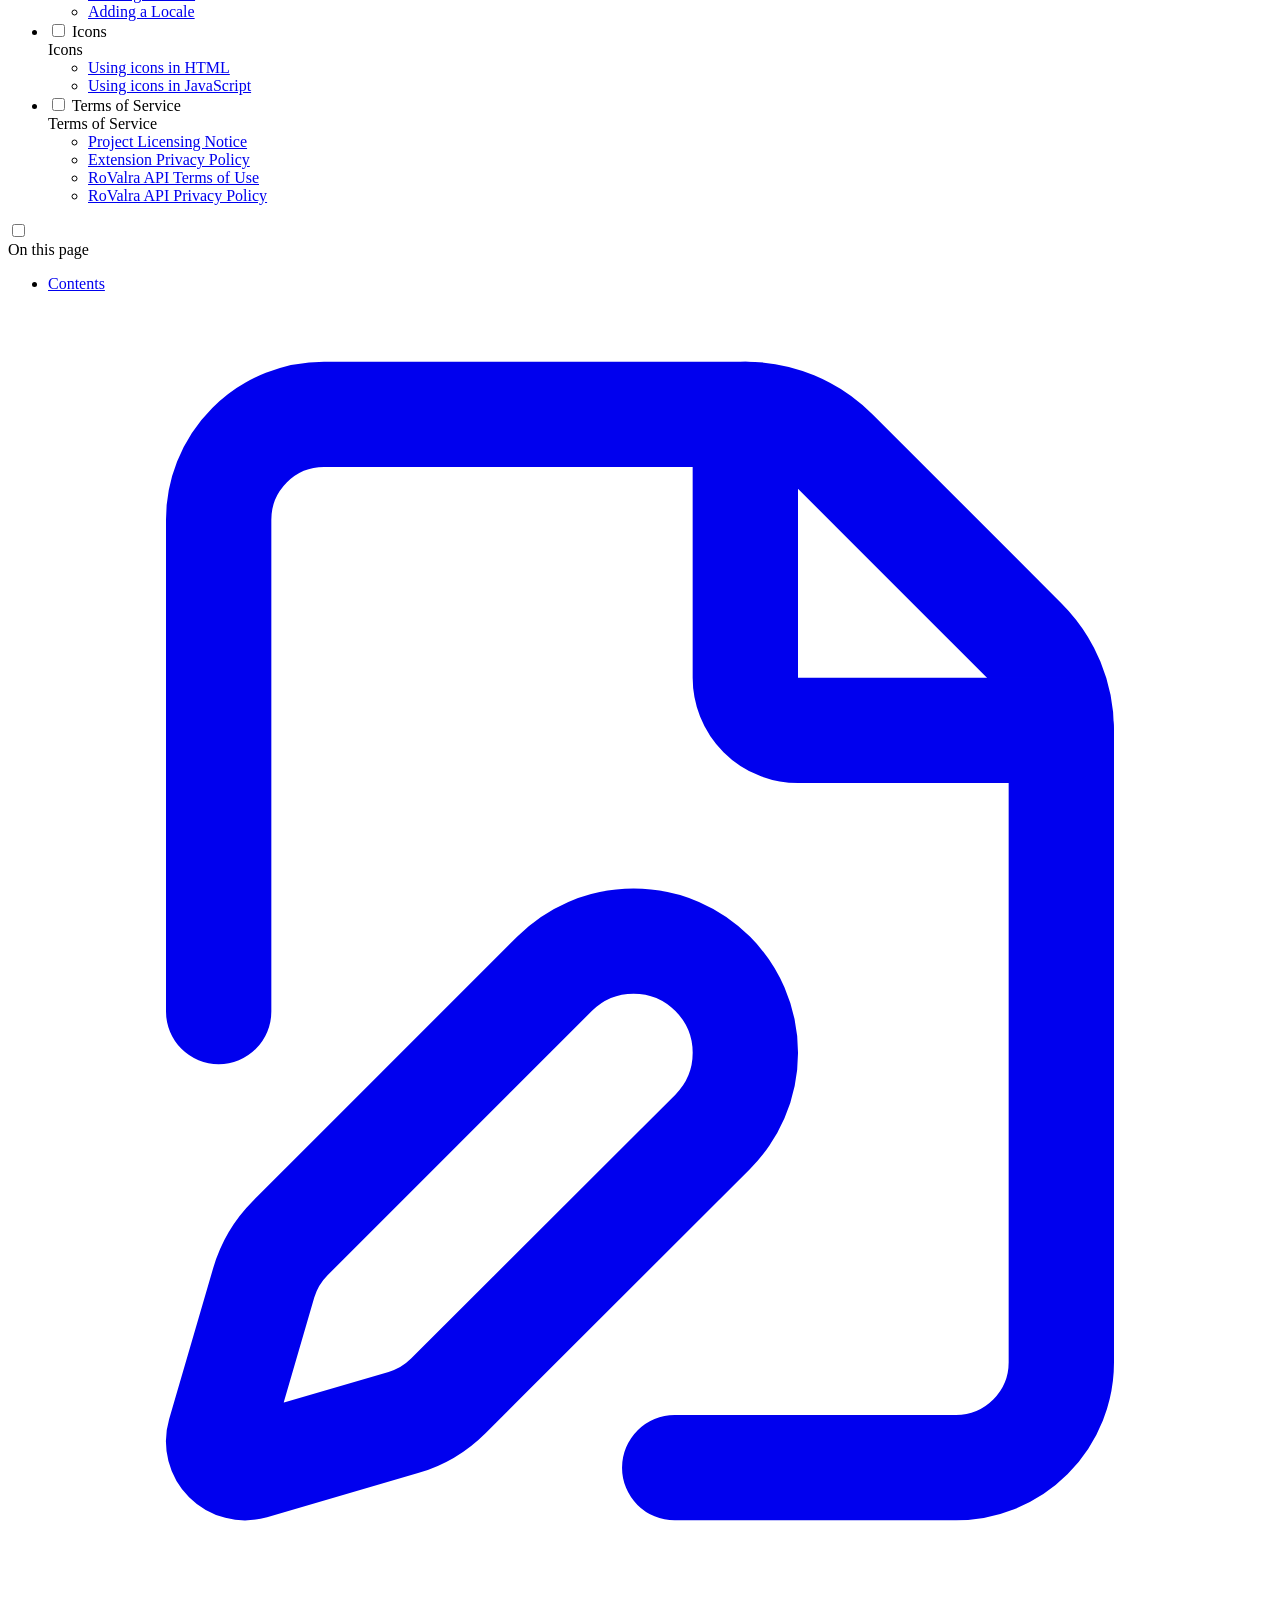
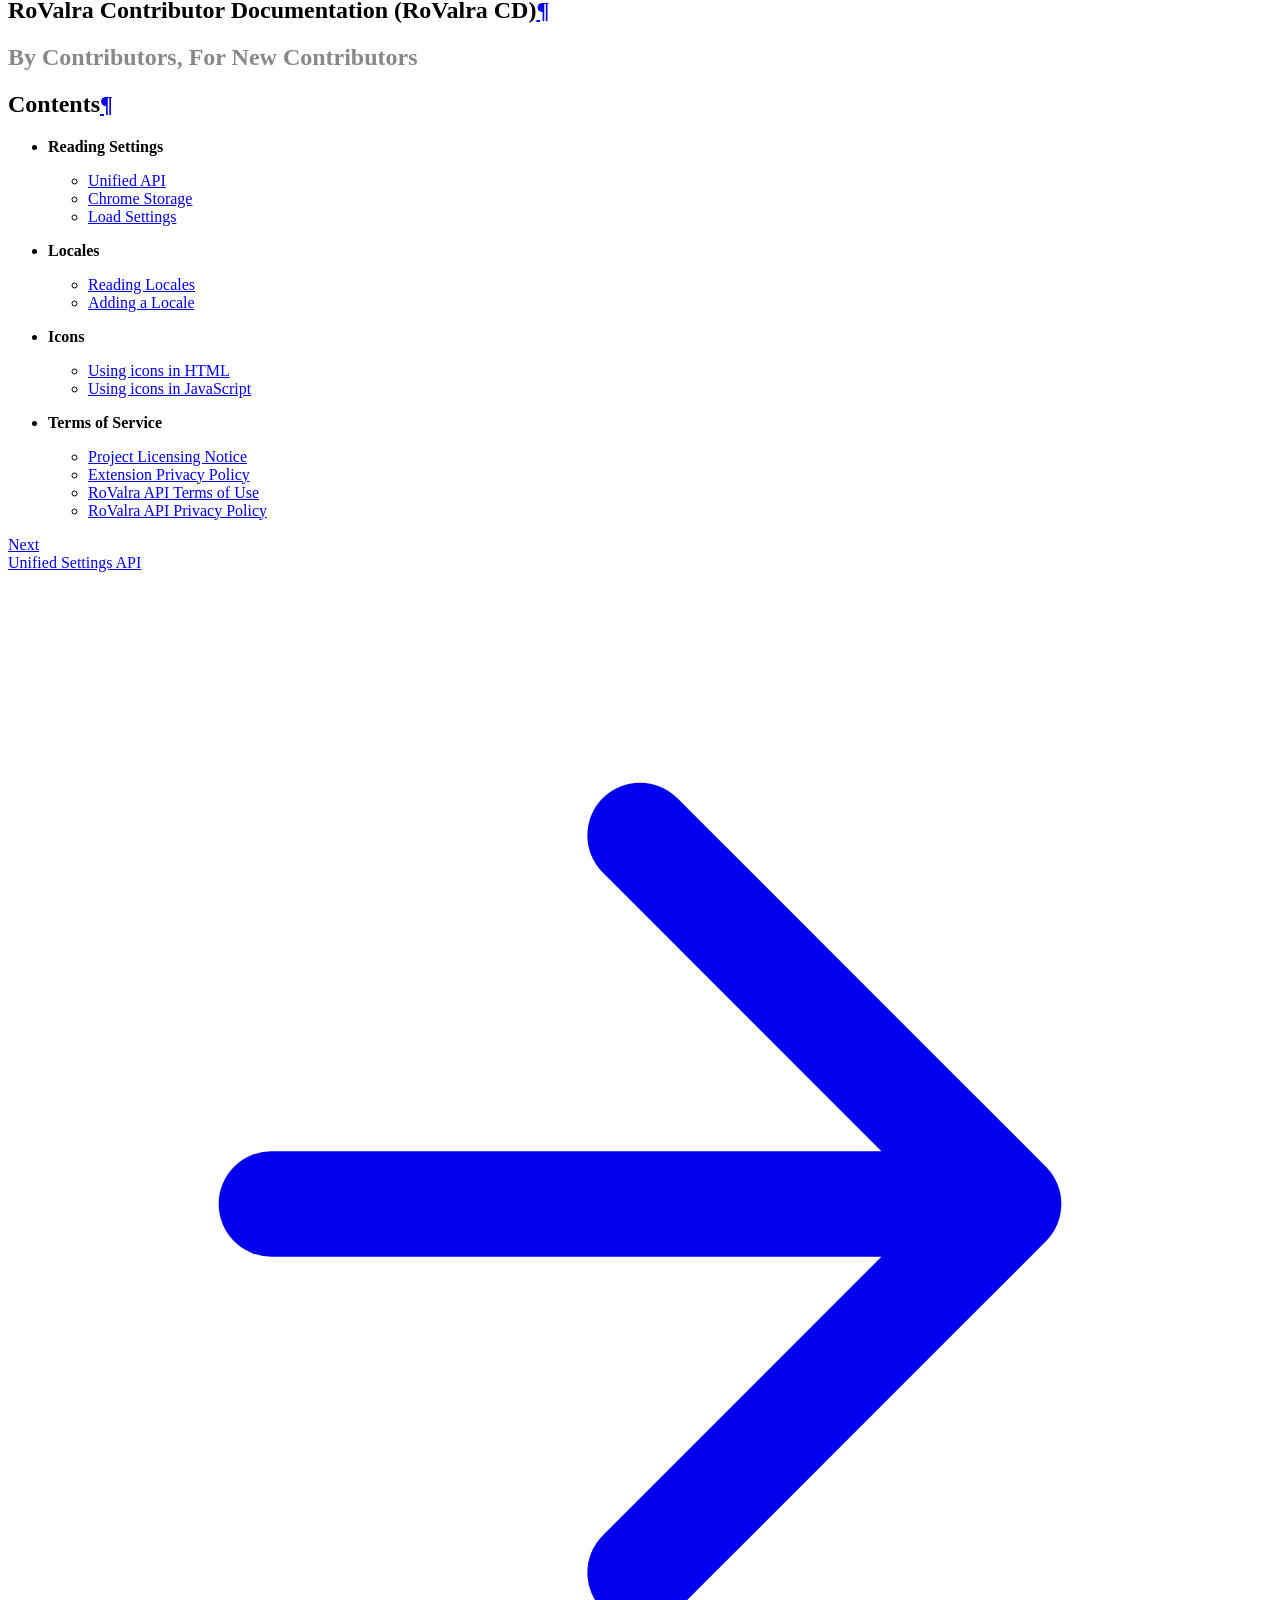
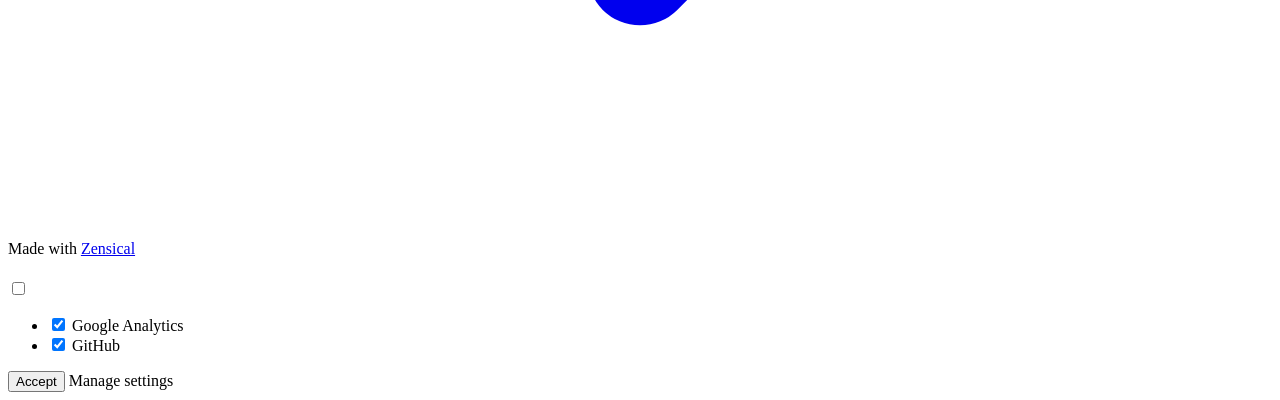
==== commit 48874e15: "add tags" ====
--- a/site/index.html
+++ b/site/index.html
@@ -43,6 +43,45 @@
       
       
 
+
+  
+  
+    
+      
+      
+      
+      
+    
+  
+    
+      
+      
+      
+        
+      
+      
+    
+  
+    
+      
+      
+      
+        
+      
+      
+    
+  
+    
+      
+      
+      
+        
+      
+      
+    
+  
+  
+  <style>:root{.md-tag{--md-tag-icon:url('data:image/svg+xml;charset=utf-8,%3Csvg%20xmlns%3D%22http%3A//www.w3.org/2000/svg%22%20fill%3D%22none%22%20stroke%3D%22currentColor%22%20stroke-linecap%3D%22round%22%20stroke-linejoin%3D%22round%22%20stroke-width%3D%222%22%20class%3D%22lucide%20lucide-hash%22%20viewBox%3D%220%200%2024%2024%22%3E%3Cpath%20d%3D%22M4%209h16M4%2015h16M10%203%208%2021M16%203l-2%2018%22/%3E%3C/svg%3E');}.md-tag.md-tag--html{--md-tag-icon:url('data:image/svg+xml;charset=utf-8,%3Csvg%20viewBox%3D%220%200%2032%2032%22%20xmlns%3D%22http%3A//www.w3.org/2000/svg%22%20fill%3D%22%23000000%22%3E%3Cg%20id%3D%22SVGRepo_bgCarrier%22%20stroke-width%3D%220%22%3E%3C/g%3E%3Cg%20id%3D%22SVGRepo_tracerCarrier%22%20stroke-linecap%3D%22round%22%20stroke-linejoin%3D%22round%22%3E%3C/g%3E%3Cg%20id%3D%22SVGRepo_iconCarrier%22%3E%3Ctitle%3Efile_type_html%3C/title%3E%3Cpolygon%20points%3D%225.902%2027.201%203.655%202%2028.345%202%2026.095%2027.197%2015.985%2030%205.902%2027.201%22%20style%3D%22fill%3A%23e44f26%22%3E%3C/polygon%3E%3Cpolygon%20points%3D%2216%2027.858%2024.17%2025.593%2026.092%204.061%2016%204.061%2016%2027.858%22%20style%3D%22fill%3A%23f1662a%22%3E%3C/polygon%3E%3Cpolygon%20points%3D%2216%2013.407%2011.91%2013.407%2011.628%2010.242%2016%2010.242%2016%207.151%2015.989%207.151%208.25%207.151%208.324%207.981%209.083%2016.498%2016%2016.498%2016%2013.407%22%20style%3D%22fill%3A%23ebebeb%22%3E%3C/polygon%3E%3Cpolygon%20points%3D%2216%2021.434%2015.986%2021.438%2012.544%2020.509%2012.324%2018.044%2010.651%2018.044%209.221%2018.044%209.654%2022.896%2015.986%2024.654%2016%2024.65%2016%2021.434%22%20style%3D%22fill%3A%23ebebeb%22%3E%3C/polygon%3E%3Cpolygon%20points%3D%2215.989%2013.407%2015.989%2016.498%2019.795%2016.498%2019.437%2020.507%2015.989%2021.437%2015.989%2024.653%2022.326%2022.896%2022.372%2022.374%2023.098%2014.237%2023.174%2013.407%2022.341%2013.407%2015.989%2013.407%22%20style%3D%22fill%3A%23fff%22%3E%3C/polygon%3E%3Cpolygon%20points%3D%2215.989%207.151%2015.989%209.071%2015.989%2010.235%2015.989%2010.242%2023.445%2010.242%2023.445%2010.242%2023.455%2010.242%2023.517%209.548%2023.658%207.981%2023.732%207.151%2015.989%207.151%22%20style%3D%22fill%3A%23fff%22%3E%3C/polygon%3E%3C/g%3E%3C/svg%3E');}.md-tag.md-tag--icons{--md-tag-icon:url('data:image/svg+xml;charset=utf-8,%3Csvg%20viewBox%3D%220%200%20192%20192%22%20xmlns%3D%22http%3A//www.w3.org/2000/svg%22%20fill%3D%22none%22%3E%3Cg%20id%3D%22SVGRepo_bgCarrier%22%20stroke%3D%22currentColor%22%20stroke-width%3D%220%22%3E%3C/g%3E%3Cg%20id%3D%22SVGRepo_tracerCarrier%22%20stroke-linecap%3D%22round%22%20stroke-linejoin%3D%22round%22%3E%3C/g%3E%3Cg%20id%3D%22SVGRepo_iconCarrier%22%3E%3Cpath%20fill%3D%22%23000000%22%20fill-rule%3D%22evenodd%22%20d%3D%22M112%2028H28v84h28.495a64.619%2064.619%200%200%200-.372%2012H28c-6.627%200-12-5.373-12-12V28c0-6.627%205.373-12%2012-12h84c6.627%200%2012%205.373%2012%2012v28.123a64.977%2064.977%200%200%200-12%20.372V28Zm-27.556%2092c0-2.751.313-5.429.904-8H112V85.348a35.946%2035.946%200%200%201%2012-.681V112c0%206.627-5.373%2012-12%2012H84.667a35.946%2035.946%200%200%201-.223-4Zm79.112%200c0%2024.055-19.501%2043.556-43.556%2043.556-24.055%200-43.556-19.501-43.556-43.556%200-24.055%2019.5-43.556%2043.556-43.556%2024.055%200%2043.556%2019.5%2043.556%2043.556ZM176%20120c0%2030.928-25.072%2056-56%2056s-56-25.072-56-56%2025.072-56%2056-56%2056%2025.072%2056%2056Z%22%20clip-rule%3D%22evenodd%22%3E%3C/path%3E%3C/g%3E%3C/svg%3E');}.md-tag.md-tag--settings{--md-tag-icon:url('data:image/svg+xml;charset=utf-8,%3Csvg%20viewBox%3D%220%200%20512%20512%22%20xmlns%3D%22http%3A//www.w3.org/2000/svg%22%20fill%3D%22%23000000%22%3E%3Cg%20id%3D%22SVGRepo_bgCarrier%22%20stroke-width%3D%220%22%3E%3C/g%3E%3Cg%20id%3D%22SVGRepo_tracerCarrier%22%20stroke-linecap%3D%22round%22%20stroke-linejoin%3D%22round%22%3E%3C/g%3E%3Cg%20id%3D%22SVGRepo_iconCarrier%22%3E%3Ctitle%3Eionicons-v5-q%3C/title%3E%3Cpath%20d%3D%22M262.29%2C192.31a64%2C64%2C0%2C1%2C0%2C57.4%2C57.4A64.13%2C64.13%2C0%2C0%2C0%2C262.29%2C192.31ZM416.39%2C256a154.34%2C154.34%2C0%2C0%2C1-1.53%2C20.79l45.21%2C35.46A10.81%2C10.81%2C0%2C0%2C1%2C462.52%2C326l-42.77%2C74a10.81%2C10.81%2C0%2C0%2C1-13.14%2C4.59l-44.9-18.08a16.11%2C16.11%2C0%2C0%2C0-15.17%2C1.75A164.48%2C164.48%2C0%2C0%2C1%2C325%2C400.8a15.94%2C15.94%2C0%2C0%2C0-8.82%2C12.14l-6.73%2C47.89A11.08%2C11.08%2C0%2C0%2C1%2C298.77%2C470H213.23a11.11%2C11.11%2C0%2C0%2C1-10.69-8.87l-6.72-47.82a16.07%2C16.07%2C0%2C0%2C0-9-12.22%2C155.3%2C155.3%2C0%2C0%2C1-21.46-12.57%2C16%2C16%2C0%2C0%2C0-15.11-1.71l-44.89%2C18.07a10.81%2C10.81%2C0%2C0%2C1-13.14-4.58l-42.77-74a10.8%2C10.8%2C0%2C0%2C1%2C2.45-13.75l38.21-30a16.05%2C16.05%2C0%2C0%2C0%2C6-14.08c-.36-4.17-.58-8.33-.58-12.5s.21-8.27.58-12.35a16%2C16%2C0%2C0%2C0-6.07-13.94l-38.19-30A10.81%2C10.81%2C0%2C0%2C1%2C49.48%2C186l42.77-74a10.81%2C10.81%2C0%2C0%2C1%2C13.14-4.59l44.9%2C18.08a16.11%2C16.11%2C0%2C0%2C0%2C15.17-1.75A164.48%2C164.48%2C0%2C0%2C1%2C187%2C111.2a15.94%2C15.94%2C0%2C0%2C0%2C8.82-12.14l6.73-47.89A11.08%2C11.08%2C0%2C0%2C1%2C213.23%2C42h85.54a11.11%2C11.11%2C0%2C0%2C1%2C10.69%2C8.87l6.72%2C47.82a16.07%2C16.07%2C0%2C0%2C0%2C9%2C12.22%2C155.3%2C155.3%2C0%2C0%2C1%2C21.46%2C12.57%2C16%2C16%2C0%2C0%2C0%2C15.11%2C1.71l44.89-18.07a10.81%2C10.81%2C0%2C0%2C1%2C13.14%2C4.58l42.77%2C74a10.8%2C10.8%2C0%2C0%2C1-2.45%2C13.75l-38.21%2C30a16.05%2C16.05%2C0%2C0%2C0-6.05%2C14.08C416.17%2C247.67%2C416.39%2C251.83%2C416.39%2C256Z%22%20style%3D%22fill%3Anone%3Bstroke%3AcurrentColor%3Bstroke-linecap%3Around%3Bstroke-linejoin%3Around%3Bstroke-width%3A32px%22%3E%3C/path%3E%3C/g%3E%3C/svg%3E');}}</style>
 
     
     
@@ -197,7 +236,7 @@
         <a href="https://github.com/bogdan-glitchm/RoValra-CD" title="Go to repository" class="md-source" data-md-component="source">
   <div class="md-source__icon md-icon">
     
-    <svg xmlns="http://www.w3.org/2000/svg" viewBox="0 0 448 512"><!--! Font Awesome Free 7.3.1 by @fontawesome - https://fontawesome.com License - https://fontawesome.com/license/free (Icons: CC BY 4.0, Fonts: SIL OFL 1.1, Code: MIT License) Copyright 2026 Fonticons, Inc.--><path fill="currentColor" d="M439.6 236.1 244 40.5c-5.4-5.5-12.8-8.5-20.4-8.5s-15 3-20.4 8.4L162.5 81l51.5 51.5c27.1-9.1 52.7 16.8 43.4 43.7l49.7 49.7c34.2-11.8 61.2 31 35.5 56.7-26.5 26.5-70.2-2.9-56-37.3L240.3 199v121.9c25.3 12.5 22.3 41.8 9.1 55-6.4 6.4-15.2 10.1-24.3 10.1s-17.8-3.6-24.3-10.1c-17.6-17.6-11.1-46.9 11.2-56v-123c-20.8-8.5-24.6-30.7-18.6-45L142.6 101 8.5 235.1C3 240.6 0 247.9 0 255.5s3 15 8.5 20.4l195.6 195.7c5.4 5.4 12.7 8.4 20.4 8.4s15-3 20.4-8.4l194.7-194.7c5.4-5.4 8.4-12.8 8.4-20.4s-3-15-8.4-20.4"/></svg>
+    <svg xmlns="http://www.w3.org/2000/svg" viewBox="0 0 512 512"><!--! Font Awesome Free 7.3.1 by @fontawesome - https://fontawesome.com License - https://fontawesome.com/license/free (Icons: CC BY 4.0, Fonts: SIL OFL 1.1, Code: MIT License) Copyright 2026 Fonticons, Inc.--><path fill="currentColor" d="M216.5 362.5c-66-8-112.5-55.5-112.5-117 0-25 9-52 24-70-6.5-16.5-5.5-51.5 2-66 20-2.5 47 8 63 22.5 19-6 39-9 63.5-9s44.5 3 62.5 8.5c15.5-14 43-24.5 63-22 7 13.5 8 48.5 1.5 65.5 16 19 24.5 44.5 24.5 70.5 0 61.5-46.5 108-113.5 116.5 17 11 28.5 35 28.5 62.5v52c0 15 12.5 23.5 27.5 17.5C441 459.5 512 369 512 257 512 115.5 397 0 255.5 0S0 115.5 0 257c0 111 70.5 203 165.5 237.5 13.5 5 26.5-4 26.5-17.5v-40c-7 3-16 5-24 5-33 0-52.5-18-66.5-51.5-5.5-13.5-11.5-21.5-23-23-6-.5-8-3-8-6 0-6 10-10.5 20-10.5 14.5 0 27 9 40 27.5 10 14.5 20.5 21 33 21s20.5-4.5 32-16c8.5-8.5 15-16 21-21"/></svg>
   </div>
   <div class="md-source__repository">
     bogdan-glitchm/RoValra-CD
@@ -243,7 +282,7 @@
       <a href="https://github.com/bogdan-glitchm/RoValra-CD" title="Go to repository" class="md-source" data-md-component="source">
   <div class="md-source__icon md-icon">
     
-    <svg xmlns="http://www.w3.org/2000/svg" viewBox="0 0 448 512"><!--! Font Awesome Free 7.3.1 by @fontawesome - https://fontawesome.com License - https://fontawesome.com/license/free (Icons: CC BY 4.0, Fonts: SIL OFL 1.1, Code: MIT License) Copyright 2026 Fonticons, Inc.--><path fill="currentColor" d="M439.6 236.1 244 40.5c-5.4-5.5-12.8-8.5-20.4-8.5s-15 3-20.4 8.4L162.5 81l51.5 51.5c27.1-9.1 52.7 16.8 43.4 43.7l49.7 49.7c34.2-11.8 61.2 31 35.5 56.7-26.5 26.5-70.2-2.9-56-37.3L240.3 199v121.9c25.3 12.5 22.3 41.8 9.1 55-6.4 6.4-15.2 10.1-24.3 10.1s-17.8-3.6-24.3-10.1c-17.6-17.6-11.1-46.9 11.2-56v-123c-20.8-8.5-24.6-30.7-18.6-45L142.6 101 8.5 235.1C3 240.6 0 247.9 0 255.5s3 15 8.5 20.4l195.6 195.7c5.4 5.4 12.7 8.4 20.4 8.4s15-3 20.4-8.4l194.7-194.7c5.4-5.4 8.4-12.8 8.4-20.4s-3-15-8.4-20.4"/></svg>
+    <svg xmlns="http://www.w3.org/2000/svg" viewBox="0 0 512 512"><!--! Font Awesome Free 7.3.1 by @fontawesome - https://fontawesome.com License - https://fontawesome.com/license/free (Icons: CC BY 4.0, Fonts: SIL OFL 1.1, Code: MIT License) Copyright 2026 Fonticons, Inc.--><path fill="currentColor" d="M216.5 362.5c-66-8-112.5-55.5-112.5-117 0-25 9-52 24-70-6.5-16.5-5.5-51.5 2-66 20-2.5 47 8 63 22.5 19-6 39-9 63.5-9s44.5 3 62.5 8.5c15.5-14 43-24.5 63-22 7 13.5 8 48.5 1.5 65.5 16 19 24.5 44.5 24.5 70.5 0 61.5-46.5 108-113.5 116.5 17 11 28.5 35 28.5 62.5v52c0 15 12.5 23.5 27.5 17.5C441 459.5 512 369 512 257 512 115.5 397 0 255.5 0S0 115.5 0 257c0 111 70.5 203 165.5 237.5 13.5 5 26.5-4 26.5-17.5v-40c-7 3-16 5-24 5-33 0-52.5-18-66.5-51.5-5.5-13.5-11.5-21.5-23-23-6-.5-8-3-8-6 0-6 10-10.5 20-10.5 14.5 0 27 9 40 27.5 10 14.5 20.5 21 33 21s20.5-4.5 32-16c8.5-8.5 15-16 21-21"/></svg>
   </div>
   <div class="md-source__repository">
     bogdan-glitchm/RoValra-CD
@@ -1002,6 +1041,11 @@
               <article class="md-content__inner md-typeset">
                 
                   
+  
+    <a href="https://github.com/bogdan-glitchm/RoValra-CD/edit/master/docs/index.md" title="Edit this page" class="md-content__button md-icon" rel="edit">
+      
+      <svg xmlns="http://www.w3.org/2000/svg" fill="none" stroke="currentColor" stroke-linecap="round" stroke-linejoin="round" stroke-width="2" class="lucide lucide-file-pen" viewBox="0 0 24 24"><path d="M12.659 22H18a2 2 0 0 0 2-2V8a2.4 2.4 0 0 0-.706-1.706l-3.588-3.588A2.4 2.4 0 0 0 14 2H6a2 2 0 0 0-2 2v9.34"/><path d="M14 2v5a1 1 0 0 0 1 1h5M10.378 12.622a1 1 0 0 1 3 3.003L8.36 20.637a2 2 0 0 1-.854.506l-2.867.837a.5.5 0 0 1-.62-.62l.836-2.869a2 2 0 0 1 .506-.853z"/></svg>
+    </a>
   
   
 
@@ -1262,7 +1306,7 @@
       
         
         
-      <script id="__config" type="application/json">{"annotate":null,"base":".","features":["announce.dismiss","content.code.annotate","content.code.copy","content.code.select","content.footnote.tooltips","content.tabs.link","content.tooltips","navigation.footer","navigation.indexes","navigation.instant","navigation.instant.prefetch","navigation.instant.progress","navigation.path","navigation.sections","navigation.top","navigation.tracking","search.highlight"],"redirect":null,"search":"./assets/javascripts/workers/search.7d14d953.min.js","tags":null,"translations":{"clipboard.copied":"Copied to clipboard","clipboard.copy":"Copy to clipboard","search.result.more.one":"1 more on this page","search.result.more.other":"# more on this page","search.result.none":"No matching documents","search.result.one":"1 matching document","search.result.other":"# matching documents","search.result.placeholder":"Type to start searching","search.result.term.missing":"Missing","select.version":"Select version"},"version":null}</script>
+      <script id="__config" type="application/json">{"annotate":null,"base":".","features":["announce.dismiss","content.action.edit","content.code.annotate","content.code.copy","content.code.select","content.footnote.tooltips","content.tabs.link","content.tooltips","navigation.footer","navigation.indexes","navigation.instant","navigation.instant.prefetch","navigation.instant.progress","navigation.path","navigation.sections","navigation.top","navigation.tracking","search.highlight"],"redirect":null,"search":"./assets/javascripts/workers/search.7d14d953.min.js","tags":{"HTML":"html","Icons":"icons","Settings":"settings"},"translations":{"clipboard.copied":"Copied to clipboard","clipboard.copy":"Copy to clipboard","search.result.more.one":"1 more on this page","search.result.more.other":"# more on this page","search.result.none":"No matching documents","search.result.one":"1 matching document","search.result.other":"# matching documents","search.result.placeholder":"Type to start searching","search.result.term.missing":"Missing","select.version":"Select version"},"version":null}</script>
     
     
       <script src="./assets/javascripts/bundle.c04ba553.min.js"></script>
